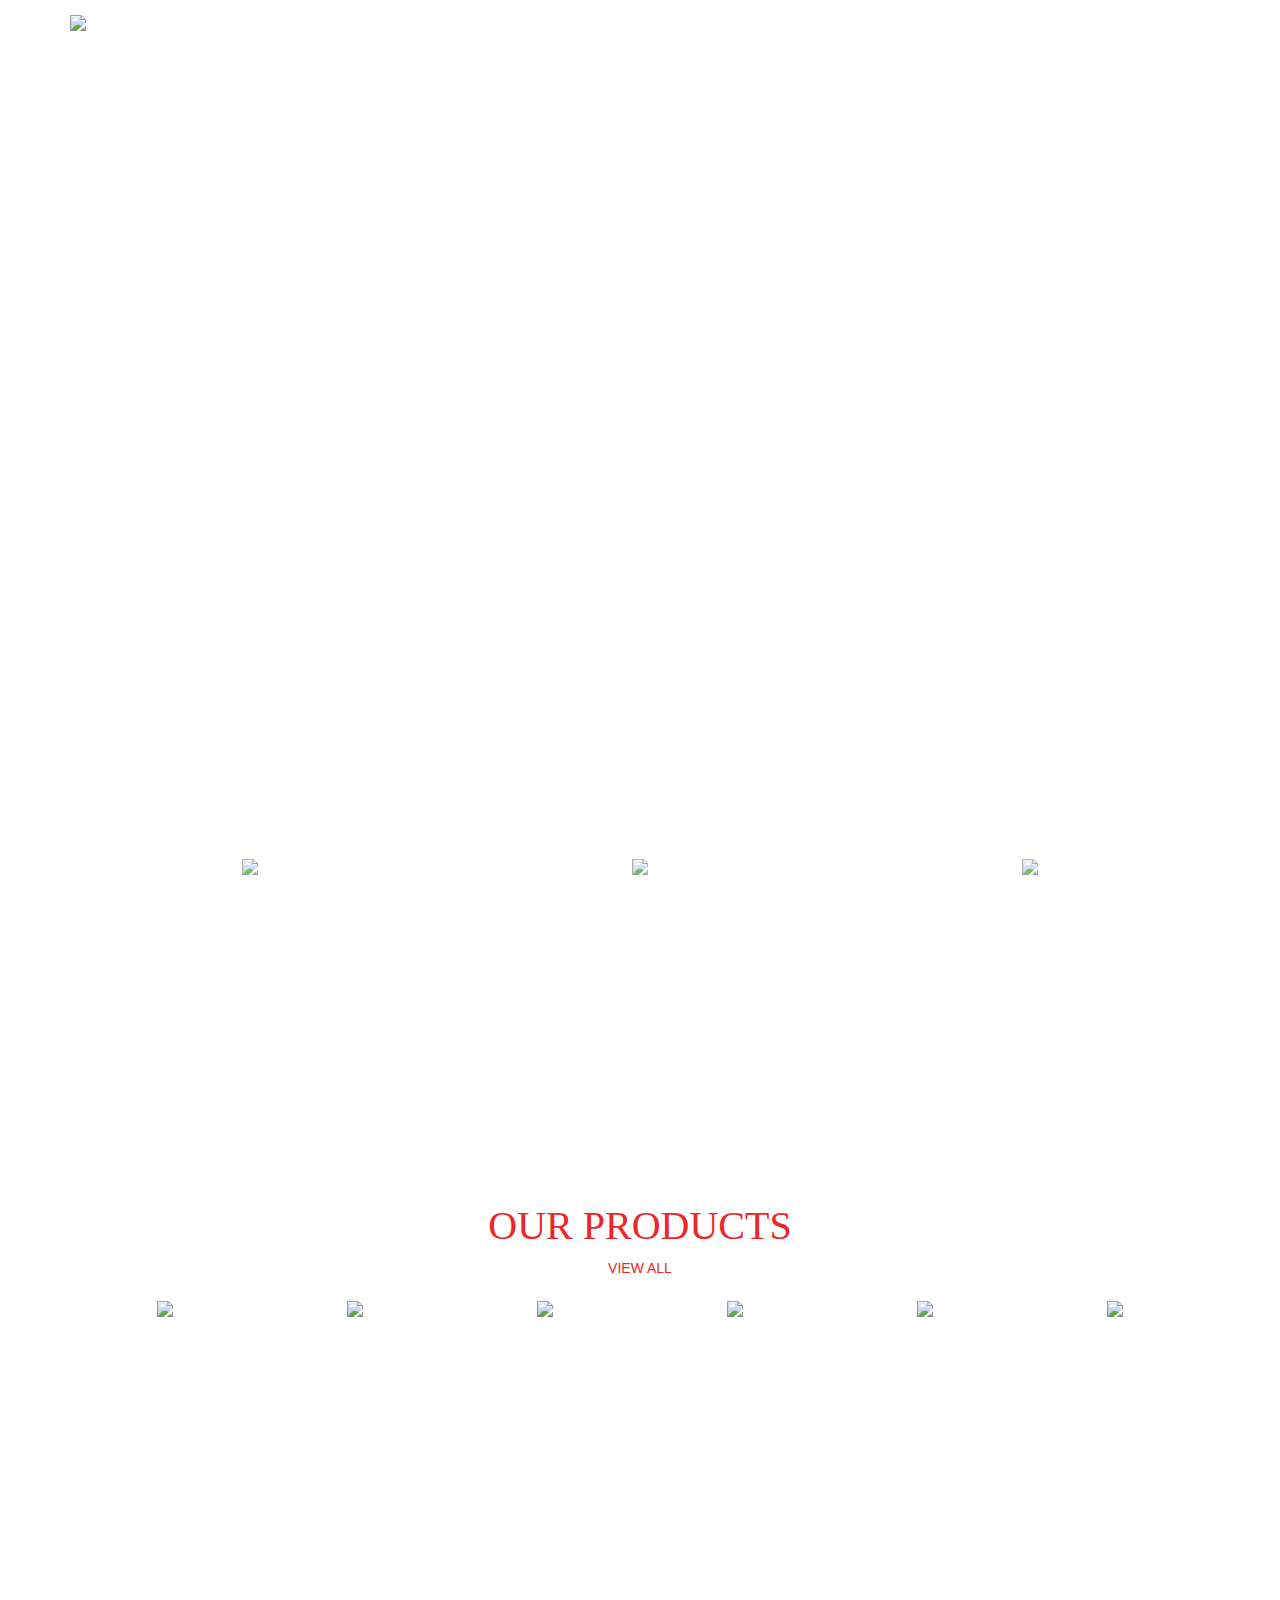
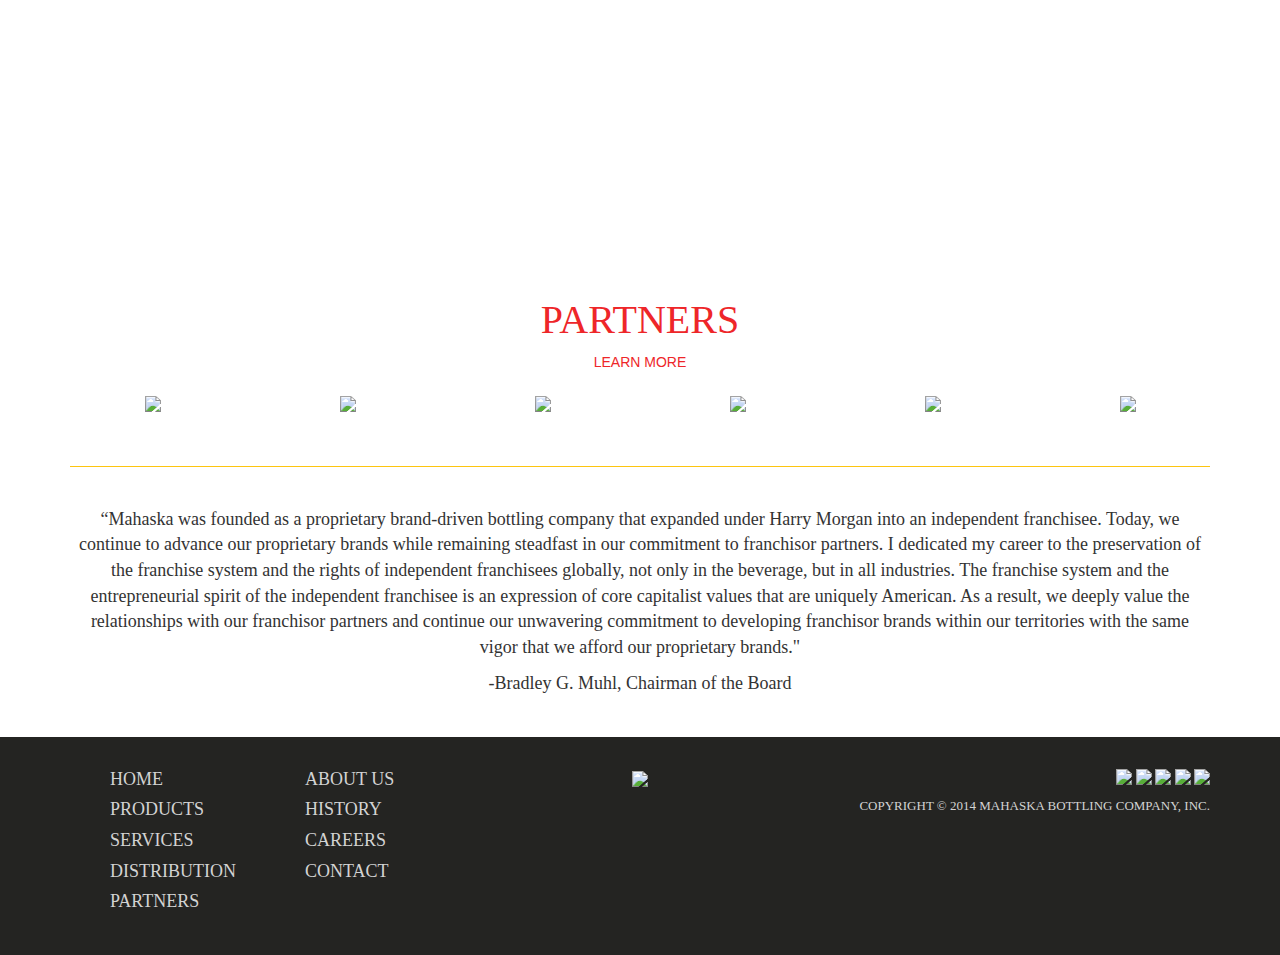
==== public/index.html @ ccffea90 "MahaskaShowOff" ====
<!doctype html>
<!--[if lt IE 7]>      <html class="no-js lt-ie9 lt-ie8 lt-ie7"> <![endif]-->
<!--[if IE 7]>         <html class="no-js lt-ie9 lt-ie8"> <![endif]-->
<!--[if IE 8]>         <html class="no-js lt-ie9"> <![endif]-->
<!--[if gt IE 8]><!--> <html class="no-js"> <!--<![endif]-->
  <head>
    <meta charset="utf-8">
    <title></title>
    <meta name="description" content="">
    <meta name="viewport" content="width=device-width">
    <!-- Place favicon.ico and apple-touch-icon.png in the root directory -->
    <!-- build:css styles/vendor.css -->
    <!-- bower:css -->
    <link rel="stylesheet" href="scripts/vendor/bootstrap.min.css" />
    <link rel="stylesheet" href="scripts/vendor/animate.min.css" />
    <!-- endbower -->
    <!-- endbuild -->
    <!-- build:css({.tmp,app}) styles/main.css -->
    <link rel="stylesheet" href="styles/css/style.css">
    <link rel="stylesheet" href="styles/ryan.css">
    <link rel="stylesheet" href="styles/css/blog.css">
    <link href="//maxcdn.bootstrapcdn.com/font-awesome/4.1.0/css/font-awesome.min.css" rel="stylesheet">
    <link rel="stylesheet" href="styles/css/abhi.css">
    <link rel="stylesheet" href="styles/css/owl.carousel.css">
    <link rel="stylesheet" href="styles/css/owl.theme.css">

    <!-- endbuild -->
  </head>
  <body ng-app="mahaskaRebrandApp">
    <!--[if lt IE 7]>
      <p class="browsehappy">You are using an <strong>outdated</strong> browser. Please <a href="http://browsehappy.com/">upgrade your browser</a> to improve your experience.</p>
    <![endif]-->

    <!-- Add your site or application content here -->

    <div ng-include="'views/navbar.html'"></div>

    <div ng-view=""></div>

    <div ng-include="'views/footer.html'"></div>


    <!--[if lt IE 9]>
    <script src="scripts/vendor/es5-shim.min.js"></script>
    <script src="scripts/vendor/json3.min.js"></script>
    <![endif]-->

    <!-- build:js scripts/vendor.js -->
    <!-- bower:js -->
    <script src="scripts/vendor/jquery.min.js"></script>
    <script src="scripts/vendor/angular.min.js"></script>
    <script src="scripts/vendor/bootstrap.min.js"></script>
    <script src="scripts/vendor/angular-route.min.js"></script>
    <script src="scripts/vendor/angular-scroll.min.js"></script>
    <script src="scripts/vendor/ui-bootstrap-tpls.min.js"></script>
    <script src="scripts/vendor/ng-infinite-scroll.min.js"></script>
    <script src="scripts/vendor/angular-sanitize.min.js"></script>
    <!-- endbower -->
    <!-- endbuild -->

        <!-- build:js({.tmp,app}) scripts/scripts.js -->
        <script src="scripts/vendor/owl.carousel.min.js"></script>

        <script src="scripts/app.js"></script>
        <script src="//www.parsecdn.com/js/parse-1.2.15.js"></script>
        <script src="scripts/services/officersSrvc.js"></script>
        <script src="scripts/services/parseConstant.js"></script>
        <script src="scripts/services/parseEmailConstant.js"></script>
        <script src="scripts/services/partnersService.js"></script>
        <script src="scripts/services/emailService.js"></script>
        <script src="scripts/services/galleryService.js"></script>
        <script src="scripts/services/albumService.js"></script>
        <script src="scripts/services/productsService.js"></script>
        <script src="scripts/services/parseService.js"></script>
        <script src="scripts/services/historyService.js"></script>
        <script src="scripts/controllers/main.js"></script>
        <script src="scripts/controllers/productCtrl.js"></script>
        <script src="scripts/controllers/serviceCtrl.js"></script>
        <script src="scripts/controllers/distributionCtrl.js"></script>
        <script src="scripts/controllers/aboutCtrl.js"></script>
        <script src="scripts/controllers/blogsCtrl.js"></script>
        <script src="scripts/controllers/archiveCtrl.js"></script>
        <script src="scripts/controllers/bioCtrl.js"></script>
        <script src="scripts/controllers/historyCtrl.js"></script>
        <script src="scripts/controllers/mediaCtrl.js"></script>
        <script src="scripts/controllers/galleryCtrl.js"></script>
        <script src="scripts/controllers/careersCtrl.js"></script>
        <script src="scripts/controllers/contactCtrl.js"></script>
        <script src="scripts/controllers/partnersCtrl.js"></script>
        <script src="scripts/directives/owlSlider.js"></script>
        <script src="scripts/directives/scroll.js"></script>
        <script src="scripts/directives/gallery.js"></script>
        <script src="scripts/directives/angular-follow.js"></script>
        <script src="scripts/filters/truncate.js"></script>
        <!-- endbuild -->

</body>
</html>
---- public/styles/css/style.css ----
/* FONTS
-------------------------------------------------- */
@font-face {
  font-family: 'brandon_grotesquebold';
  src: url('/fonts/brandon_bld.eot');
  src: url('/fonts/brandon_bld.eot?#iefix') format('embedded-opentype'), url('/fonts/brandon_bld.woff') format('woff'), url('/fonts/brandon_bld.ttf') format('truetype'), url('/fonts/brandon_bld.svg#brandon_grotesquebold') format('svg');
  font-weight: normal;
  font-style: normal;
}
@font-face {
  font-family: 'brandon_grotesque_regularRg';
  src: url('/fonts/brandon_reg.eot');
  src: url('/fonts/brandon_reg.eot?#iefix') format('embedded-opentype'), url('/fonts/brandon_reg.woff') format('woff'), url('/fonts/brandon_reg.ttf') format('truetype'), url('/fonts/brandon_reg.svg#brandon_grotesque_regularRg') format('svg');
  font-weight: normal;
  font-style: normal;
}
/* COLORS
-------------------------------------------------- */
/* GLOBAL SETTINGS
-------------------------------------------------- */
html {
  position: relative;
  min-height: 100%;
}
body {
  /* Margin bottom by footer height */
  background: url('/images/background.jpg');
}
#footer {
  width: 100%;
  background-color: #f5f5f5;
}
body > .container {
  padding: 60px 15px 0;
}
.container .text-muted {
  margin: 20px 0;
}
#footer > .container {
  padding-right: 15px;
  padding-left: 15px;
}
code {
  font-size: 80%;
}
section {
  padding: 30px 0px;
}
h1,
h2,
h3,
h4,
h5 {
  font-family: 'brandon_grotesquebold';
  color: #ee2629;
}
h1 {
  font-size: 40px;
}
h2 {
  font-size: 34px;
}
p {
  font-family: 'brandon_grotesque_regularRg';
  font-size: 18px;
}
ul {
  list-style-type: none;
  font-family: 'brandon_grotesque_regularRg';
}
a {
  color: #ee2629;
}
a:hover {
  text-decoration: none;
  color: #ee2629;
}
.img-thumbnail {
  background-color: transparent;
  border: none;
}
#partners-banner,
#service-banner,
#distribution-banner,
#about-banner,
#history-banner,
#media-banner,
#contact-banner {
  /*  height: auto!important;*/
  background-position: center!important;
}
/* NAVBAR
-------------------------------------------------- */
.navbar-default {
  background: #ee2629;
  border-bottom: none;
}
.navbar-default .navbar-nav {
  padding-top: 10px;
  padding-bottom: 10px;
}
.navbar-default .navbar-nav li a {
  color: #FFF;
  font-weight: bold;
}
.navbar-default .navbar-nav li a:hover {
  color: #FFF;
}
@media (max-width: 1200px) {
  .navbar-default .navbar-nav li a {
    padding: 10px 5px;
  }
}
.navbar-default .navbar-nav .active a {
  background-color: rgba(255, 255, 255, 0);
  color: #FFF;
}
.navbar-default .navbar-nav .active a:hover {
  background-color: rgba(255, 255, 255, 0);
  color: #FFF;
}
.navbar-default .navbar-nav a:hover {
  font-size: 18px;
}
@media (max-width: 992px) {
  .navbar-header {
    float: none;
  }
  .navbar-left,
  .navbar-right {
    float: none !important;
  }
  .navbar-toggle {
    display: block;
  }
  .navbar-collapse {
    border-top: 1px solid transparent;
    box-shadow: inset 0 1px 0 rgba(255, 255, 255, 0.1);
  }
  .navbar-fixed-top {
    top: 0;
    border-width: 0 0 1px;
  }
  .navbar-collapse.collapse {
    display: none!important;
  }
  .navbar-nav {
    float: none!important;
    margin-top: 7.5px;
  }
  .navbar-nav > li {
    float: none;
  }
  .navbar-nav > li > a {
    padding-top: 10px;
    padding-bottom: 10px;
  }
  .collapse.in {
    display: block !important;
  }
}
.navbar-toggle {
  margin-top: 15px;
}
.navbar-default .navbar-nav li {
  font-family: brandon_grotesque_regularRg !important;
}
.navbar-default {
  background: none;
}
/* HOME PAGE
-------------------------------------------------- */
#hero {
  background: url('/images/home/hero.jpg') no-repeat center center;
  height: 825px;
  position: relative;
  background-size: cover;
}
#blurb {
  background: url('/images/home/parallax.jpg');
  background-attachment: fixed;
  background-repeat: no-repeat;
  background-size: cover;
}
#blurb p {
  font-size: 22px;
  color: #FFF !important;
}
#map {
  background: url('/images/home/map.jpg') no-repeat center center;
  background-size: cover;
  height: 500px;
  color: #FFF;
}
@media (max-width: 767px) {
  #map {
    background: url('/images/home/chalk.jpg') no-repeat center center;
    height: auto;
  }
}
#map h2 {
  color: #FFF;
}
#serve {
  margin-top: 80px;
}
@media (max-width: 992px) {
  #serve {
    margin-top: 10px;
  }
}
hr {
  margin-top: 20px;
  margin-bottom: 20px;
  border: 0;
  border-top: 1px solid #fdc510;
}
#calls img {
  opacity: 0.8;
}
#calls img:hover {
  opacity: 1.0;
}
#mobile-hero {
  background-image: url(../images/home/heromobile.jpg);
  background-repeat: no-repeat;
  background-position: center;
  background-size: cover;
  height: 380px;
}
@media (max-width: 767px) {
  .mobile-spacing {
    padding-bottom: 10px;
  }
}
#blurb {
  height: auto!important;
}
/* PRODUCTS PAGE
-------------------------------------------------- */
#product-parallax {
  background: url('/images/products/cheers.jpg');
  background-attachment: fixed;
  background-repeat: no-repeat;
  height: 300px;
}
#product-parallax p {
  font-size: 22px;
  color: #FFF;
}
#product-list {
  padding-top: 90px;
}
.beverages {
  background: url('/images/products/beverages.jpg') no-repeat center center;
  height: 444px;
  position: relative;
}
.beverages h1 {
  position: absolute;
  top: 40%;
  left: 15%;
  color: #FFF;
  font-size: 70px;
}
@media (max-width: 1200px) {
  .beverages h1 {
    left: 5%;
  }
}
@media (max-width: 992px) {
  .beverages h1 {
    font-size: 50px;
  }
}
@media (max-width: 992px) {
  .beverages {
    margin-bottom: 10px;
  }
}
.snacks {
  background: url('/images/products/snacks.jpg') no-repeat center center;
  height: 444px;
  position: relative;
}
.snacks h1 {
  position: absolute;
  top: 40%;
  left: 25%;
  color: #FFF;
  font-size: 70px;
}
@media (max-width: 1200px) {
  .snacks h1 {
    left: 5%;
  }
}
@media (max-width: 992px) {
  .snacks h1 {
    font-size: 50px;
  }
}
.product-tabs {
  background-color: #d7d7d7;
}
.product-tabs li {
  display: inline-block !important;
  padding: 15px 0px;
  cursor: pointer;
}
.product-tabs li p {
  color: #333333;
}
.product-tabs li p:hover {
  color: #ee2629!important;
}
.product-tabs .curr {
  background-image: url('/images/background.jpg');
}
.product-tabs .curr p {
  color: #ee2629!important;
  font-size: 22px;
}
.detail {
  font-size: 11px;
}
.detail-list {
  positon: absolute;
}
.info-border ul {
  padding-left: 0px;
}
.width150 {
  width: 150px;
}
/* SERVICES PAGE
-------------------------------------------------- */
#service-banner {
  background: url('/images/services/header.jpg');
  background-attachment: fixed;
  background-repeat: no-repeat;
  height: 400px;
  background-position-y: -500px;
  position: relative;
  background-size: cover;
}
/*@media (max-width: 1600px) and (min-width: 1200px) {
  #service-banner {
    background-position-y: -300px;
  }
}
@media (max-width: 1200px) and (min-width: 992px) {
  #service-banner {
    background-position-y: -100px;
  }
}
@media (max-width: 992px) {
  #service-banner {
    background-position-y: -75px;
  }
}
@media (max-width: 645px) {
  #service-banner {
    background-position-y: -20px;
    height: 300px;
  }
}
@media (max-width: 460px) {
  #service-banner {
    background-position-y: 0px;
  }
}*/
@media (max-width: 1400px) and (min-width: 767px) {
  #service-banner {
    background: url('/images/services/header-mid.jpg') no-repeat center center;
    background-size: cover;
  }
}
@media (max-width: 767px) {
  #service-banner {
    background: url('/images/services/header-mobile.jpg') no-repeat center center;
    background-size: cover;
  }
}
#service-banner h1 {
  position: absolute;
  color: #FFF;
  top: 40%;
  left: 40%;
  font-size: 70px;
}
@media (max-width: 580px) {
  #service-banner h1 {
    left: 25%;
  }
}
@media (max-width: 460px) {
  #service-banner h1 {
    left: 15%;
    font-size: 50px;
  }
}
#subnav {
  background: #FFF;
}
#subnav .navwrap .navlist {
  overflow: hidden;
}
#subnav .navwrap .navlist ul {
  overflow: hidden;
  width: 1100px;
  margin: 0 auto;
}
@media all and (max-width: 1100px) {
  #subnav .navwrap .navlist ul {
    width: 100%;
    font-size: 12px;
    line-height: 12px;
    padding-left: 0px;
  }
}
#subnav .navwrap .navlist ul li {
  float: left;
  width: 13.5%;
}
@media all and (max-width: 750px) {
  #subnav .navwrap .navlist ul li {
    width: 25%;
    outline: 1px solid #E4EBED;
  }
}
@media all and (max-width: 500px) {
  #subnav .navwrap .navlist ul li {
    width: 50%;
  }
}
#subnav .navwrap .navlist ul li .wrap {
  height: 68px;
  position: relative;
}
#subnav .navwrap .navlist ul li a {
  display: block;
  text-align: center;
  padding: 40px 0;
  color: #808080;
}
#subnav .navwrap .navlist ul li a:hover {
  background: url('/images/background.jpg');
}
#subnav .navwrap .navlist ul li a img {
  width: 40px;
  margin: 0 0 10px;
}
@media all and (max-width: 900px) {
  #subnav .navwrap .navlist ul li a img {
    width: 30px;
  }
}
/* container that holds the navigation menu as it would look normally in the page */
.spacer {
  height: 138px;
  width: 100%;
  background: #E4EBED;
  display: none;
}
/* this is what it will look like when it is sticking to the top of the window.*/
.stickynavwrapper.sticky {
  position: fixed;
  top: 60px;
  z-index: 10;
  width: 100%;
  background: #fff;
  box-shadow: 0 3px 0px rgba(26, 26, 26, 0.05);
}
.stickynavwrapper.sticky p {
  display: none;
}
.stickynavwrapper.sticky a {
  padding: 25px 0 20px !important;
}
#services-content {
  padding-top: 0px;
  padding-bottom: 0px;
}
#services-content h1 {
  font-size: 50px;
}
@media (max-width: 1200px) {
  #services-content h1 {
    font-size: 40px;
  }
}
#services-content #bottling {
  position: relative;
}
@media (max-width: 768px) {
  #services-content #bottling {
    position: inherit;
  }
}
#services-content #bottling .text-block {
  position: absolute;
  top: 60px;
}
@media (max-width: 1200px) {
  #services-content #bottling .text-block {
    top: 10px;
  }
}
@media (max-width: 768px) {
  #services-content #bottling .text-block {
    position: inherit;
  }
}
#services-content #brand {
  background: #FFF;
  position: relative;
}
#services-content #brand .text-block {
  position: absolute;
  top: 60px;
}
@media (max-width: 1200px) {
  #services-content #brand .text-block {
    top: 0px;
    position: inherit;
  }
}
#services-content #distribution {
  position: relative;
}
#services-content #distribution .text-block {
  position: absolute;
  top: 60px;
}
@media (max-width: 992px) {
  #services-content #distribution .text-block {
    top: 0px;
    position: inherit;
  }
}
#services-content #logistics {
  background: #FFF;
  position: relative;
}
#services-content #logistics .text-block {
  position: absolute;
  top: 60px;
}
@media (max-width: 992px) {
  #services-content #logistics .text-block {
    top: 0px;
    position: inherit;
  }
}
#services-content #marketing {
  position: relative;
}
#services-content #marketing .text-block {
  position: absolute;
  top: 40px;
}
@media (max-width: 1200px) {
  #services-content #marketing .text-block {
    top: 0px;
    position: inherit;
  }
}
#services-content #media {
  background: #FFF;
  position: relative;
}
#services-content #media .text-block {
  position: absolute;
  top: 60px;
}
@media (max-width: 992px) {
  #services-content #media .text-block {
    top: 0px;
    position: inherit;
  }
}
#services-content #vending {
  position: relative;
}
#services-content #vending .text-block {
  position: absolute;
  top: 60px;
}
@media (max-width: 992px) {
  #services-content #vending .text-block {
    top: 0px;
    position: inherit;
  }
}
#services-partners {
  background: #FFF;
}
.mobile-scroll {
  padding: 30px;
}
/* DISTRIBUTION PAGE
-------------------------------------------------- */
#distribution-banner {
  background: url('/images/distribution/header.jpg');
  background-attachment: fixed;
  background-repeat: no-repeat;
  height: 400px;
  background-position-y: -500px;
  position: relative;
  background-size: cover;
}
@media (max-width: 1600px) and (min-width: 1200px) {
  #distribution-banner {
    background-position-y: -300px;
  }
}
@media (max-width: 1200px) and (min-width: 992px) {
  #distribution-banner {
    background-position-y: -100px;
  }
}
@media (max-width: 992px) {
  #distribution-banner {
    background-position-y: -75px;
  }
}
@media (max-width: 645px) {
  #distribution-banner {
    background-position-y: -20px;
    height: 300px;
  }
}
@media (max-width: 460px) {
  #distribution-banner {
    background-position-y: 0px;
  }
}
#distribution-banner h1 {
  position: absolute;
  color: #FFF;
  top: 40%;
  left: 35%;
  font-size: 70px;
}
@media (max-width: 992px) {
  #distribution-banner h1 {
    left: 25%;
  }
}
@media (max-width: 580px) {
  #distribution-banner h1 {
    left: 25%;
  }
}
@media (max-width: 460px) {
  #distribution-banner h1 {
    left: 0%;
    font-size: 50px;
  }
}
#distribution-map {
  background: url('/images/distribution/map.jpg') no-repeat center center;
  height: 660px;
  background-size: cover;
}
#distribution-map h2 {
  color: #FFF;
}
#distribution-map ul {
  padding: 0px;
  color: #FFF;
  font-family: 'brandon_grotesque_regularRg';
  font-size: 22px;
}
#distribution-parallax {
  background: url('/images/distribution/parallax.jpg');
  background-attachment: fixed;
  background-repeat: no-repeat;
  height: 250px;
}
@media (max-width: 768px) {
  #distribution-parallax {
    height: 400px;
  }
}
#distribution-parallax p {
  color: #FFF;
}
#distribution-contact h2 {
  text-transform: uppercase;
  font-size: 22px;
  margin: 20px 0px;
}
#distribution-map {
  height: auto!important;
}
#distribution-map-mobile {
  width: 100%;
  height: 100%;
  padding: 0px!important;
}
#distribution-map-mobile .img-responsive {
  width: 100%!important;
}
#distribution-parallax {
  height: auto!important;
}
#distribution-parallax p {
  font-size: 22px;
  margin: 20px 0px;
}
#distribution-contact a {
  color: black;
  text-decoration: underline;
}
#distribution-contact a:hover {
  color: #ee2629;
  text-decoration: none;
}
/* PARTNERS PAGE
-------------------------------------------------- */
#partners-banner {
  background-image: url(http://i1370.photobucket.com/albums/ag251/anthroisphoto/mahaskaprod/partners_header_zps3a5c294b.jpg~original);
  background-attachment: fixed;
  background-repeat: no-repeat;
  position: relative;
  background-size: cover;
  color: white;
}
#partners-banner h1 {
  margin: 100px 0 60px 0;
  position: relative;
  color: white;
  left: 0!important;
  font-size: 70px;
}
#partners-banner h1 {
  margin: 60px 0 20px 0;
  position: relative;
  left: 0!important;
}
.partner-tabs {
  background-color: #d7d7d7;
}
.partner-tabs li {
  display: inline-block;
  padding: 15px 10px;
  cursor: pointer;
}
.partner-tabs li h4 {
  color: #333333;
}
.partner-tabs li h4:hover {
  color: #ee2629!important;
}
.partner-tabs .curr {
  background-image: url('/images/background.jpg');
}
.partner-tabs .curr h4 {
  color: #ee2629!important;
}
@media (max-width: 772px) {
  .partner-tabs li {
    width: 40%;
  }
}
/* ABOUT PAGE
-------------------------------------------------- */
#about-banner {
  background: url('/images/about/header.jpg');
  background-attachment: fixed;
  background-repeat: no-repeat;
  height: 400px;
  background-position-y: -500px;
  position: relative;
  background-size: cover;
}
@media (max-width: 1600px) and (min-width: 1200px) {
  #about-banner {
    background-position-y: -300px;
  }
}
@media (max-width: 1200px) and (min-width: 992px) {
  #about-banner {
    background-position-y: -100px;
  }
}
@media (max-width: 992px) {
  #about-banner {
    background-position-y: -75px;
    height: auto;
  }
}
@media (max-width: 645px) {
  #about-banner {
    background-position-y: -20px;
    height: auto;
  }
}
@media (max-width: 460px) {
  #about-banner {
    background-position-y: 0px;
  }
}
#about-banner h1 {
  color: #FFF;
  font-size: 70px;
}
#about-banner p {
  color: #FFF;
}
#profile h3 {
  color: #00b3bd;
}
#locations {
  background: #FFF;
}
#locations ul {
  list-style: none;
  padding-left: 0;
}
#locations ul li {
  font-family: 'brandon_grotesque_regularRg';
}
.spec-bio {
  margin-bottom: 40px;
}
#profile-social ul {
  padding-left: 0px;
}
#about-banner h1 {
  margin: 60px 0 20px 0;
  position: relative;
  left: 0!important;
}
.social li {
  display: inline-block;
}
.social1 li {
  display: inline-block;
}
.social1 {
  padding-left: 5px;
  float: right;
}
@media (max-width: 767px) {
  .social1 {
    float: none!important;
    text-align: center!important;
    display: inline-block;
    padding-left: 0px;
  }
}
.btn-about {
  margin-bottom: 5px;
  font-family: 'brandon_grotesque_regularRg';
  background-color: rgba(0, 179, 189, 0.8);
  border-color: rgba(0, 179, 189, 0.8);
}
.btn-about:hover {
  background-color: rgba(0, 179, 189, 0.5);
  border-color: #00b3bb;
}
/* BIO PAGE
-------------------------------------------------- */
#profile-page {
  margin-top: 70px;
}
/* HISTORY PAGE
-------------------------------------------------- */
#history-banner {
  background: url('/images/history/header.jpg');
  background-attachment: fixed;
  background-repeat: no-repeat;
  height: 400px;
  background-position-y: -500px;
  position: relative;
  background-size: cover;
}
@media (max-width: 1600px) and (min-width: 1200px) {
  #history-banner {
    background-position-y: -300px;
  }
}
@media (max-width: 1200px) and (min-width: 992px) {
  #history-banner {
    background-position-y: -100px;
  }
}
@media (max-width: 992px) {
  #history-banner {
    background-position-y: -75px;
  }
}
@media (max-width: 645px) {
  #history-banner {
    background-position-y: -20px;
    height: 300px;
  }
}
@media (max-width: 460px) {
  #history-banner {
    background-position-y: 0px;
  }
}
#history-banner h1 {
  position: absolute;
  color: #FFF;
  top: 40%;
  left: 40%;
  font-size: 70px;
}
@media (max-width: 992px) {
  #history-banner h1 {
    left: 25%;
  }
}
@media (max-width: 580px) {
  #history-banner h1 {
    left: 25%;
  }
}
@media (max-width: 460px) {
  #history-banner h1 {
    left: 0%;
    font-size: 50px;
  }
}
#history-content {
  background: url('/images/history/background.jpg');
}
#history-content .first {
  position: relative;
}
#history-content .first .image {
  position: absolute;
  top: 20px;
}
@media (max-width: 992px) {
  #history-content .first .image {
    position: static;
  }
}
@media (max-width: 992px) {
  #history-content .first {
    position: static;
    padding-bottom: 20px;
    border-bottom: 1px solid #ee2629;
  }
}
#history-content .first p {
  background: url('/images/history/1889.png') no-repeat center;
  background-size: contain;
}
#history-content .second {
  padding-top: 20px;
  position: relative;
}
#history-content .second .image {
  position: absolute;
  top: 60px;
}
@media (max-width: 992px) {
  #history-content .second .image {
    position: static;
  }
}
@media (max-width: 992px) {
  #history-content .second {
    position: static;
    padding-bottom: 20px;
    border-bottom: 1px solid #ee2629;
  }
}
#history-content .second p {
  background: url('/images/history/1916.png') no-repeat center;
  background-size: contain;
}
#history-content .third {
  padding-top: 20px;
  position: relative;
}
#history-content .third .image {
  position: absolute;
  top: 30px;
}
@media (max-width: 992px) {
  #history-content .third .image {
    position: static;
  }
}
@media (max-width: 992px) {
  #history-content .third {
    position: static;
    padding-bottom: 20px;
    border-bottom: 1px solid #ee2629;
  }
}
#history-content .third p {
  background: url('/images/history/1922.png') no-repeat center;
  background-size: contain;
}
#history-content .fourth {
  padding-top: 20px;
  posiiton: relative;
}
#history-content .fourth .image {
  position: absolute;
  top: 30px;
}
@media (max-width: 992px) {
  #history-content .fourth .image {
    position: static;
  }
}
@media (max-width: 992px) {
  #history-content .fourth {
    position: static;
    padding-bottom: 20px;
    border-bottom: 1px solid #ee2629;
  }
}
#history-content .fourth p {
  background: url('/images/history/1947.png') no-repeat center;
  background-size: contain;
}
#history-content .fifth {
  padding-top: 20px;
  position: relative;
}
#history-content .fifth .image {
  position: absolute;
  top: 60px;
}
@media (max-width: 992px) {
  #history-content .fifth .image {
    position: static;
  }
}
@media (max-width: 992px) {
  #history-content .fifth {
    position: static;
    padding-bottom: 20px;
    border-bottom: 1px solid #ee2629;
  }
}
#history-content .fifth p {
  background: url('/images/history/1961.png') no-repeat center;
  background-size: contain;
}
#history-content .sixth {
  padding-top: 20px;
  position: relative;
}
@media (max-width: 768px) {
  #history-content .sixth {
    margin-top: 20px;
  }
}
#history-content .sixth .image {
  position: absolute;
  top: 20px;
}
@media (max-width: 992px) {
  #history-content .sixth .image {
    position: static;
  }
}
@media (max-width: 992px) {
  #history-content .sixth {
    position: static;
    padding-bottom: 20px;
    border-bottom: 1px solid #ee2629;
  }
}
#history-content .sixth p {
  background: url('/images/history/1975.png') no-repeat center;
  background-size: contain;
}
#history-content .seventh {
  padding-top: 20px;
  position: relative;
}
#history-content .seventh .image {
  position: absolute;
  top: 30px;
}
@media (max-width: 992px) {
  #history-content .seventh .image {
    position: static;
  }
}
@media (max-width: 992px) {
  #history-content .seventh {
    position: static;
    padding-bottom: 20px;
    border-bottom: 1px solid #ee2629;
  }
}
#history-content .seventh p {
  background: url('/images/history/1988.png') no-repeat center;
  background-size: contain;
}
#history-content .eigth {
  padding-top: 20px;
  position: relative;
}
#history-content .eigth .image {
  position: absolute;
  top: 80px;
}
@media (max-width: 992px) {
  #history-content .eigth .image {
    position: static;
  }
}
@media (max-width: 992px) {
  #history-content .eigth {
    position: static;
    padding-bottom: 20px;
    border-bottom: 1px solid #ee2629;
  }
}
#history-content .eigth p {
  background: url('/images/history/1993.png') no-repeat center;
  background-size: contain;
}
#history-content .ninth {
  padding-top: 20px;
  position: relative;
}
@media (max-width: 768px) {
  #history-content .ninth {
    margin-top: 40px;
  }
}
#history-content .ninth .image {
  position: absolute;
  top: 20px;
}
@media (max-width: 992px) {
  #history-content .ninth .image {
    position: static;
  }
}
@media (max-width: 992px) {
  #history-content .ninth {
    position: static;
    padding-bottom: 20px;
    border-bottom: 1px solid #ee2629;
  }
}
#history-content .ninth p {
  background: url('/images/history/2013.png') no-repeat center;
  background-size: contain;
}
#history-content .now {
  padding-top: 20px;
  position: relative;
}
#history-content .now .image {
  position: absolute;
  top: 10px;
}
@media (max-width: 992px) {
  #history-content .now .image {
    position: static;
  }
}
@media (max-width: 992px) {
  #history-content .now {
    position: static;
    padding-bottom: 20px;
    border-bottom: 1px solid #ee2629;
  }
}
#history-content .now p {
  background: url('/images/history/now.png') no-repeat center;
  background-size: contain;
}
#hist-blurb p {
  font-size: 28px;
}
#bottom-blurb h3 {
  font-size: 28px;
}
.black {
  color: #242422;
}
.year1889 {
  background: url('/images/history/1889.png');
}
.year1916 {
  background: url('/images/history/1916.png');
}
.year1922 {
  background: url('/images/history/1922.png');
}
.year1947 {
  background: url('/images/history/1947.png');
}
.year1961 {
  background: url('/images/history/1961.png');
}
.year1975 {
  background: url('/images/history/1975.png');
}
.year1988 {
  background: url('/images/history/1988.png');
}
.year1993 {
  background: url('/images/history/1993.png');
}
.year2013 {
  background: url('/images/history/2013.png');
}
.today {
  background: url('/images/history/now.png');
}
.dateBkg {
  background-repeat: no-repeat;
}
@media (max-width: 992px) {
  .dateBkg {
    background-image: none!important;
  }
  .dateBkg p {
    padding: 0 0 20px 0!important;
  }
}
.dateBkg img {
  margin: auto;
  position: absolute;
  width: 95%;
  top: 0;
  left: 0;
  bottom: 0;
  right: 0;
}
.dateBkg p {
  padding: 30px 0 30px 0;
}
.timeline-space {
  margin: auto;
  position: absolute;
  width: 95%;
  top: 0;
  left: 0;
  bottom: 0;
  right: 0;
}
.how-high {
  padding: 30px 0 30px 0;
  visibility: hidden !important;
}
.this-high p {
  visibility: hidden !important;
}
.icon-arrow {
  margin: auto;
  position: absolute;
  top: 0;
  left: 0;
  bottom: 0;
  right: 0;
}
/* MEDIA PAGE
-------------------------------------------------- */
#media-banner {
  background: url('/images/media/header.jpg');
  background-attachment: fixed;
  background-repeat: no-repeat;
  height: 400px;
  background-position-y: -500px;
  position: relative;
  background-size: cover;
}
@media (max-width: 1600px) and (min-width: 1200px) {
  #media-banner {
    background-position-y: -300px;
  }
}
@media (max-width: 1200px) and (min-width: 992px) {
  #media-banner {
    background-position-y: -100px;
  }
}
@media (max-width: 992px) {
  #media-banner {
    background-position-y: -75px;
  }
}
@media (max-width: 645px) {
  #media-banner {
    background-position-y: -20px;
    height: 300px;
  }
}
@media (max-width: 460px) {
  #media-banner {
    background-position-y: 0px;
  }
}
#media-banner h1 {
  position: absolute;
  color: #FFF;
  top: 40%;
  left: 40%;
  font-size: 70px;
}
@media (max-width: 992px) {
  #media-banner h1 {
    left: 25%;
  }
}
@media (max-width: 580px) {
  #media-banner h1 {
    left: 25%;
  }
}
@media (max-width: 460px) {
  #media-banner h1 {
    left: 0%;
    font-size: 50px;
  }
}
#media-gallery img {
  opacity: 0.8;
}
#media-gallery img:hover {
  opacity: 1.0;
}

#photos {
   /* Prevent vertical gaps */
   line-height: 0;

   -webkit-column-count: 5;
   -webkit-column-gap:   0px;
   -moz-column-count:    5;
   -moz-column-gap:      0px;
   column-count:         5;
   column-gap:           0px;

}
#photos img {
  /* Just in case there are inline attributes */
  width: 100% !important;
  height: auto !important;
}
@media (max-width: 1200px) {
  #photos {
  -moz-column-count:    4;
  -webkit-column-count: 4;
  column-count:         4;
  }
}
@media (max-width: 1000px) {
  #photos {
  -moz-column-count:    3;
  -webkit-column-count: 3;
  column-count:         3;
  }
}
@media (max-width: 800px) {
  #photos {
  -moz-column-count:    2;
  -webkit-column-count: 2;
  column-count:         2;
  }
}
@media (max-width: 400px) {
  #photos {
  -moz-column-count:    1;
  -webkit-column-count: 1;
  column-count:         1;
  }
}
/* BEVERAGE PAGE
-------------------------------------------------- */
.bev-img {
  background: url('/images/products/beverages_header.jpg');
}
.snack-img {
  background: url(http://i1370.photobucket.com/albums/ag251/anthroisphoto/mahaskaprod/Snacks%20-%20other/3weIwMNDfn8eYxi1MfFUGhUxlOKo1UyH_OVY53eeNZ0_zps50a56cc2.jpg);
}
#bev-banner {
  background-attachment: fixed;
  background-repeat: no-repeat;
  position: relative;
  background-size: cover;
}
#bev-banner h1 {
  color: #FFF;
  margin: 180px 0 140px 0;
  font-size: 70px;
}
#bevnav {
  background-color: #d7d7d7;
  /*  padding-top:20px;
  padding-bottom:5px;*/
}
#bevnav ul {
  margin-bottom: 0px;
}
#bevnav p {
  /*  border-right: 2px solid #fff;*/
  margin: 0px;
  display: inline;
  padding-right: 10px;
  padding-left: 10px;
  color: #242422;
  font-size: 14px;
}
#bevnav ul li:last-child p {
  margin: 0px;
  display: inline;
  padding-right: 10px;
  padding-left: 10px;
  border: none;
}
#bevnav ul li {
  display: inline;
  font-size: 15px;
  color: #fff;
  padding-top: 20px;
  padding-bottom: 15px;
}
@media (max-width: 992px) and (min-width: 767px) {
  #bevnav ul li {
    width: 30%;
  }
}
@media (max-width: 767px) {
  #bevnav ul li {
    width: 40%;
  }
}
.info-border {
  border: 4px solid red;
  padding: 8px;
  font-size: 10px;
  height: 229px !important;
}
/* CAREERS PAGE
-------------------------------------------------- */
.file-input-wrapper {
  overflow: hidden;
  position: relative;
}
.file-input-wrapper > input[type="file"] {
  top: 0;
  right: 0;
  opacity: 0;
  font-size: 200px;
  position: absolute;
}
#careers-banner {
  background: url('/images/careers/header.jpg');
  background-attachment: fixed;
  background-repeat: no-repeat;
  position: relative;
  background-size: cover;
}
#careers-banner h1 {
  color: #FFF;
  font-size: 70px;
}
#careers-banner p {
  color: #FFF;
}
.benefit {
  border: 4px solid #d1d3d4;
  padding: 25px;
}
.nav-area {
  margin-top: 20px;
}
#jobs #header h2:first-child {
  color: #000;
}
.joblist {
  padding: 30px 0px;
  border-bottom: 2px solid #00b3bd;
}
#careers-banner h1 {
  margin: 60px 0 20px 0;
  position: relative;
  left: 0!important;
}
#apply input[type=number]::-webkit-inner-spin-button,
#apply input[type=number]::-webkit-outer-spin-button {
  -webkit-appearance: none;
  margin: 0;
}
#apply label {
  display: block;
  font-family: 'brandon_grotesque_regularRg';
}
#apply select,
#apply select {
  font-family: 'brandon_grotesque_regularRg';
}
#apply input,
#apply select,
#apply textarea {
  background-color: #d3d3d3;
  border-radius: 5px;
  width: 90%;
  display: block;
  border: none;
}
#apply input,
#apply select {
  height: 40px;
}
#apply label span {
  color: #ee2629;
}
#apply .contact-btn {
  width: 30%;
  height: auto!important;
  font-size: 25px;
  padding-top: 10px;
  padding-bottom: 10px;
  background-color: #ffcc00;
  font-family: 'brandon_grotesque_regularRg';
  color: white;
}
.no-section {
  padding: 0 0 60px 0;
}
.benefit div {
  height: 80px;
}
@media (max-width: 767px) {
  .benefit-container {
    padding-bottom: 10px;
  }
  .benefit div {
    height: auto;
  }
}
textarea {
  resize: none;
}
/* CONTACT PAGE
-------------------------------------------------- */
#contact-banner {
  background: url('/images/contact/header.jpg');
  background-attachment: fixed;
  background-repeat: no-repeat;
  height: 400px;
  background-position-y: -500px;
  position: relative;
  background-size: cover;
}
@media (max-width: 1600px) and (min-width: 1200px) {
  #contact-banner {
    background-position-y: -300px;
  }
}
@media (max-width: 1200px) and (min-width: 992px) {
  #contact-banner {
    background-position-y: -100px;
  }
}
@media (max-width: 992px) {
  #contact-banner {
    background-position-y: -75px;
  }
}
@media (max-width: 645px) {
  #contact-banner {
    background-position-y: -20px;
    height: 300px;
  }
}
@media (max-width: 460px) {
  #contact-banner {
    background-position-y: 0px;
  }
}
#contact-banner h1 {
  position: absolute;
  color: #FFF;
  top: 40%;
  left: 35%;
  font-size: 70px;
}
@media (max-width: 992px) {
  #contact-banner h1 {
    left: 25%;
  }
}
@media (max-width: 580px) {
  #contact-banner h1 {
    left: 25%;
  }
}
@media (max-width: 460px) {
  #contact-banner h1 {
    left: 0%;
    font-size: 50px;
  }
}
.btn-upload {
  width: 30%;
  height: auto!important;
  font-size: 25px;
  padding-top: 10px;
  padding-bottom: 10px;
  background-color: #ee2629;
  font-family: 'brandon_grotesque_regularRg';
  color: white;
}
/* OTHER
-------------------------------------------------- */
.alert-phone {
  position: absolute;
  background-color: rgba(250, 250, 250, 0.9);
  margin-top: 10px;
}
.red {
  color: #ee2629;
}
.yelorange {
  border-top: 4px solid #ffcc00;
}
.bg-red {
  background-color: #ee2629 !important;
}
.opaque {
  background-color: rgba(255, 0, 0, 0) !important;
}
/* FOOTER
-------------------------------------------------- */
#footer {
  height: auto!important;
}
@media (min-width: 767px) {
  .footer-text {
    float: right!important;
  }
}
.footer-social {
  padding: 0px;
}
.footer-contact-btn {
  background-color: #3b4544;
  padding: 13px;
  border-radius: 100%;
}
.footer-contact-btn a {
  color: #242422;
  font-family: brandon_grotesque_regularRg !important;
}
.partner-display .center-img {
  max-width: 50%;
}
.center-img {
  display: inline!important;
  height: auto;
}
.partner-indiv {
  margin-bottom: 30px;
}
#footer {
  background-color: #242422;
  padding: 30px 0px;
  height: 190px;
}
#footer-spacing {
  margin-top: 190px;
}
@media (max-width: 400px) {
  #footer {
    height: auto;
  }
  #footer-spacing {
    margin-top: 370px;
  }
}
.footer-nav li {
  margin-bottom: 5px;
}
.footer-nav li a {
  color: #d3d3d3;
  font-size: 18px;
  font-family: brandon_grotesque_regularRg !important;
}
.footer-nav li a:hover {
  color: red;
  font-size: 20px;
}
.footer-text {
  font-size: 13px;
  color: #d3d3d3;
}
.footer-contact-button {
  background-color: #3b4544;
  padding: 10px;
  border-radius: 26px;
}
.footer-contact-button a {
  color: #d3d3d3;
  font-family: brandon_grotesque_regularRg !important;
}
.footer-contact-button a:hover {
  color: red;
}
ul.footer-social li {
  display: inline;
}
/* Mobile */
#mobile-hero {
  background-image: url(../images/home/heromobile.jpg);
  background-repeat: no-repeat;
  background-position: center;
  background-size: cover;
  height: 380px;
}
@media (max-width: 767px) {
  .mobile-spacing {
    padding-bottom: 10px;
  }
}
#blurb {
  height: auto!important;
}
.position-arrows-right {
  position: absolute;
  left: 50%;
}
.position-arrows-left {
  position: absolute;
  rigth: 50%;
}
---- public/styles/ryan.css ----
/* HOMEPAGE */
#mobile-hero {
  background-image: url(../images/home/heromobile.jpg);
  background-repeat: no-repeat;
  background-position: center;
  background-size: cover;
  height: 380px;
}

@media(max-width: 767px) {
  .mobile-spacing {padding-bottom: 10px;}
}

#blurb { height:auto!important; }
---- public/styles/css/blog.css ----
/*-----------------------------------------------------------------------------------*/
/*	BLOG
/*-----------------------------------------------------------------------------------*/
.grid-blog .post {
    margin-bottom: 30px
}
.grid-blog .post .date {
    display: inline
}
.grid-blog:before,
.grid-blog:after {
    display: table;
    content: "";
    line-height: 0;
}
.grid-blog:after {
    clear: both
}
.grid-blog .post {
    float: left;
    min-height: 1px;
    position: relative;
}
.grid-blog.col3 {
    margin-left: -20px;
    margin-bottom: -20px;
}
.grid-blog.col3 .post {
    width: 310px;
    margin-left: 20px;
    margin-bottom: 20px;
}
.grid-blog.col2 {
    margin-left: -20px;
    margin-bottom: -20px;
}
.grid-blog.col2 .post {
    width: 308px;
    margin-left: 20px;
    margin-bottom: 20px;
}
.grid-blog hr {
    clear: left;
    margin-left: 20px;
    display: none;
    padding-bottom: 20px;
    margin-bottom: 60px;
}
.grid-blog hr:nth-child(3n) {
    display: block
}
.content .grid-blog hr:nth-child(3n) {
    display: none
}
.content .grid-blog hr:nth-child(4n) {
    display: block
}
.classic-blog .meta {
    margin-bottom: 10px
}
.classic-blog h2.post-title {
    margin: 0
}
.classic-blog figure,
.classic-blog iframe {
    display: block;
    margin-bottom: 15px;
}
.classic-blog .owl-slider-wrapper {
    padding-bottom: 15px
}
.format-chat ul {
    list-style: none;
    padding: 0;
    margin: 0;
}
.format-chat ul li strong {
    text-transform: uppercase;
    color: #616161;
    margin-right: 3px;
}
.format-link .post-title a:after {
    display: inline-block;
    content: "→";
    padding-left: 10px;
}
.classic-blog .meta-wrapper {
    float: left;
    margin-right: 15px;
}
.classic-blog .content-wrapper {
    overflow: hidden
}
.classic-blog .date-wrapper {
    float: none;
    margin: 0;
    border-bottom: none;
}
.format-wrapper,
.like-wrapper {
    text-align: center;
    border: 1px solid #b1b1b1;
    width: 46px;
    font-size: 20px;
    padding: 4px 0 7px 0;
    line-height: 1;
    overflow: hidden;
}
.format-wrapper {
    font-size: 24px;
    padding: 10px 0;
    line-height: 0;
}
.like-wrapper {

}
.like-wrapper i {
    display: block;
    font-size: 15px;
}
/*-----------------------------------------------------------------------------------*/
/*  PAGINATION
/*-----------------------------------------------------------------------------------*/
.pagination {
    display: block
}
.pagination ul {
    -webkit-box-shadow: none;
    -moz-box-shadow: none;
    box-shadow: none;
    list-style: none;
    padding: 0;
    margin: 0;
    margin-top: 40px;
}
.pagination ul > li {
    display: inline-block;
    margin-right: 2px;
}
.pagination ul > li > a,
.pagination ul > li > span {
    float: none;
    border: none;
    border: 1px solid #b1b1b1;
    color: #939393;
    font-weight: 800;
    text-transform: uppercase;
    padding: 9px 15px;
}
.pagination ul > li > a:hover,
.pagination ul > li > a:focus,
.pagination ul > .active > a,
.pagination ul > .active > span {
    border: 1px solid #1abb9c;
    color: #1abb9c;
}
/*-----------------------------------------------------------------------------------*/
/*  SIDEBAR
/*-----------------------------------------------------------------------------------*/
.sidebar {
    padding-left: 25px !important
}
.sidebar.left-sidebar {
    padding: 15px !important;
    padding-top: 0 !important;
}
.sidebox {
    margin-top: 25px;
    display: block;
}
.sidebox h3 {
    font-size: 16px;
    margin-bottom: 15px;
}
.sidebox:first-child {
    margin: 0
}
.sidebox .post-list {
    padding: 0;
    margin: 0;
}
.sidebox .post-list:after {
    content: '';
    display: block;
    height: 0;
    clear: both;
    visibility: hidden;
}
.sidebox .post-list li {
    clear: both;
    margin-bottom: 15px;
    display: block;
    overflow: hidden;
}
.sidebox .post-list h6 {
    font-size: 14px;
    line-height: 25px;
    margin: 0;
    font-weight: normal;
    text-transform: none;
    letter-spacing: normal;
    font-weight: 500;
}

.sidebox a:hover{
    color: #737373;
}
.sidebox .post-list .icon-overlay {
    float: left;
    width: 70px;
    height: 70px;
}
.sidebox .post-list .meta {
    margin-left: 85px;
    overflow: hidden;
    margin-bottom: 0;
}
.sidebox .post-list .meta em {
    font-size: 12px;
    color: #9f9f9f;
    font-style: normal;
    font-weight: 500;
}
.sidebox .post-list .meta em:before {
    display: none
}
.sidebox.widget form {
    margin: 0
}
.sidebox.widget .searchform input {
    margin: 0
}
.widget .list {
    list-style: none;
    margin: 0;
}
/*-----------------------------------------------------------------------------------*/
/*  AUTHOR
/*-----------------------------------------------------------------------------------*/
.about-author .author-image {
    width: 120px;
    float: left;
    margin-right: 20px;
    display: block;
}
.about-author .author-details {
    overflow: hidden
}
.about-author .author-details .social {
    margin: 0;
    padding: 0;
    overflow: hidden;
}
/*-----------------------------------------------------------------------------------*/
/*  COMMENTS
/*-----------------------------------------------------------------------------------*/
#comments {
    margin: 0;
    position: relative;
}
#comments ol.commentlist {
    list-style: none;
    margin: 0;
    padding: 0;
}
#comments ol.commentlist li {
    padding: 30px 0 0 0;
    background: none;
    border-top: 1px solid #e1e1e1;
    margin-top: 20px;
}
#comments ol.commentlist li:first-child {
    border: none;
    margin: 0;
}
#comments .user {
    float: left;
    width: 70px;
    height: 70px;
    position: relative;
}
#comments .message {
    overflow: hidden
}
#comments .arrow-box {
    margin-left: 20px;
    position: relative;
}
#comments ul.children {
    margin: 0;
    overflow: inherit;
    padding: 0 0 0 55px;
    list-style: none;
}
#comments ol.commentlist ul.children li {
    padding-right: 0;
    border: none;
}
#comments .info h2 {
    font-size: 18px;
    margin: 0;
    display: inline;
    margin-right: 5px;
}
#comments .info {
    margin-bottom: 12px
}
#comments .info h2 a {
    color: #606060
}
#comments .info h2 a:hover {
    color: #1abb9c
}
#comments .info .meta {
    display: block;
    margin: 0;
}
#comments .info .meta .date {
    display: inline
}
#comments a.reply-link {
    display: inline;
    color: #9f9f9f;
}
#comments a.reply-link:hover {
    color: #1abb9c
}
.comment-form-wrapper p {
    padding-bottom: 20px
}
/*-----------------------------------------------------------------------------------*/
/*  OVERLAY
/*-----------------------------------------------------------------------------------*/
figure {
    display: block;
    overflow: hidden;
    position: relative;
}
.items li figure img {
    display: block;
    width: 100%;
}
figure li a,
figure li a img {
    display: block;
    position: relative;
}
figure img {
    display: block;
    max-width: 100%;
    -webkit-backface-visibility: hidden;
    -o-transition: all 0.3s ease-out;
    -ms-transition: all 0.3s ease-out;
    -moz-transition: all 0.3s ease-out;
    -webkit-transition: all 0.3s ease-out;
    transition: all 0.3s ease-out;
}
figure a:hover img {
    -o-transform: scale(1.1);
    -ms-transform: scale(1.1);
    -moz-transform: scale(1.1);
    -webkit-transform: scale(1.1);
    transform: scale(1.1);
}
figure a .text-overlay {
    opacity: 0;
    filter: progid:DXImageTransform.Microsoft.Alpha(Opacity=0);
    -MS-filter: "progid:DXImageTransform.Microsoft.Alpha(Opacity=0)";
    height: 100%;
    position: absolute;
    text-decoration: none;
    width: 100%;
    z-index: 100;
    padding: 20px;
    background: #222;
    background: rgba(53,53,53,0.93);
    -webkit-transition: all 0.4s;
    -moz-transition: all 0.4s;
    -o-transition: all 0.4s;
    transition: all 0.4s;
}
figure a:hover .text-overlay {
    opacity: 1;
    filter: progid:DXImageTransform.Microsoft.Alpha(Opacity=100);
    -MS-filter: "progid:DXImageTransform.Microsoft.Alpha(Opacity=100)";
}
figure a .text-overlay:before {
    content: "";
    display: block;
    position: absolute;
    z-index: -1;
    top: 10px;
    left: 10px;
    right: 10px;
    bottom: 10px;
    border: 1px solid rgba(255,255,255,0.2);
}
figure a .text-overlay .info {
    text-align: center;
    top: 50%;
    width: 100%;
    left: 0;
    position: absolute;
    margin-top: -11px;
    color: #d4d4d4;
    font-size: 14px;
    font-weight: 500;
    text-transform: uppercase;
}
.icon-overlay {
    display: block;
    overflow: hidden;
    position: relative;
}
.icon-overlay img {
    display: block;
    max-width: 100%;
    height: 85%;
    -webkit-backface-visibility: hidden;
    -o-transition: all 0.3s ease-out;
    -ms-transition: all 0.3s ease-out;
    -moz-transition: all 0.3s ease-out;
    -webkit-transition: all 0.3s ease-out;
    transition: all 0.3s ease-out;
}
.icon-overlay a:hover img {
    -o-transform: scale(1.2);
    -ms-transform: scale(1.2);
    -moz-transform: scale(1.2);
    -webkit-transform: scale(1.2);
    transform: scale(1.2);
}
.icon-overlay a .icn-more {
    opacity: 0;
    filter: progid:DXImageTransform.Microsoft.Alpha(Opacity=0);
    -MS-filter: "progid:DXImageTransform.Microsoft.Alpha(Opacity=0)";
    height: 100%;
    position: absolute;
    text-decoration: none;
    width: 100%;
    z-index: 100;
    background: #222;
    background: rgba(53,53,53,0.93);
    overflow: hidden;
    -webkit-transition: all 0.25s;
    -moz-transition: all 0.25s;
    -o-transition: all 0.25s;
    transition: all 0.25s;
}
.icon-overlay a:hover .icn-more {
    opacity: 1;
    filter: progid:DXImageTransform.Microsoft.Alpha(Opacity=100);
    -MS-filter: "progid:DXImageTransform.Microsoft.Alpha(Opacity=100)";
}
.icon-overlay a .icn-more:before {
    font-family: 'fontello';
    font-style: normal;
    font-weight: normal;
    speak: none;
    display: inline-block;
    text-decoration: inherit;
    position: absolute;
    text-align: center;
    content: '\f517';
    line-height: 1;
    color: #FFF;
    top: 50%;
    left: 50%;
    z-index: 2;
    font-size: 15px;
    top: 50%;
    margin: -8px 0 0 -6px;
    -webkit-transform: translateY(-20px);
    -moz-transform: translateY(-20px);
    -ms-transform: translateY(-20px);
    -o-transform: translateY(-20px);
    transform: translateY(-20px);
    -webkit-transition: -webkit-transform 0.25s ease-in-out;
    -moz-transition: -moz-transform 0.25s ease-in-out;
    -o-transition: -o-transform 0.25s ease-in-out;
    transition: transform 0.25s ease-in-out;
}
.icon-overlay a:hover .icn-more:before {
    -webkit-transform: translateY(0px);
    -moz-transform: translateY(0px);
    -ms-transform: translateY(0px);
    -o-transform: translateY(0px);
    transform: translateY(0px);
}
.icon-overlay a:hover .icn-more:before {
    top: 50%!important
}
/*-----------------------------------------------------------------------------------*/
/*  COLUMN SERVICES
/*-----------------------------------------------------------------------------------*/
.services-1 i {
    font-size: 60px;
    color: #acacac;
}
.services-1 .col-wrapper {
    border: 1px solid #e1e1e1;
    padding: 40px 20px 25px;
    position: relative;
    -webkit-transition: all 200ms ease-in;
    -o-transition: all 200ms ease-in;
    -moz-transition: all 200ms ease-in;
}
.services-1 .col-wrapper:before {
    content: "";
    display: block;
    position: absolute;
    z-index: 1;
    top: 3px;
    left: 3px;
    right: 3px;
    bottom: 3px;
    border: 1px solid #e1e1e1;
    -webkit-transition: all 200ms ease-in;
    -o-transition: all 200ms ease-in;
    -moz-transition: all 200ms ease-in;
}
.services-1 .col-wrapper:hover,
.services-1 .col-wrapper:hover:before {
    border-color: #1abb9c
}
/*-----------------------------------------------------------------------------------*/
/*  COLUMN SERVICES 2
/*-----------------------------------------------------------------------------------*/
.services-2 {
    text-align: left
}
.services-2 .icon {
    display: table
}
.services-2  .icon {
    float: left;
    margin-right: 15px;
}
.services-2 .text {
    overflow: hidden;
    height: 87px;
}
.services-2 .icon i.icn {
    color: #737373;
    line-height: 1;
    font-size: 35px;
    text-transform: uppercase;
    -webkit-transition: all 200ms ease-in;
    -o-transition: all 200ms ease-in;
    -moz-transition: all 200ms ease-in;
}
/*-----------------------------------------------------------------------------------*/
/*  COLUMN SERVICES 3
/*-----------------------------------------------------------------------------------*/
.services-3 .icon {
    display: table;
    margin: 0 auto 15px;
    position: relative;
}
.services-3 .icon i.icn {
    text-align: center;
    display: table-cell;
    vertical-align: middle;
    width: 90px;
    height: 90px;
    -webkit-border-radius: 50%;
    border-radius: 50%;
    color: #1abb9c;
    border: 2px solid #1abb9c;
    line-height: 0;
    font-size: 45px;
    text-transform: uppercase;
    -webkit-transition: all 200ms ease-in;
    -o-transition: all 200ms ease-in;
    -moz-transition: all 200ms ease-in;
}
.services-3 .col:hover i.icn {
    background-color: #1abb9c;
    color: #FFF;
}
.services-3 .icon:before {
    content: "";
    display: inline-block;
    border-bottom: 1px solid #777;
    width: 100%;
    height: 0px;
    position: absolute;
    top: 45px;
    left: -120%;
}
.services-3 .icon:after {
    content: "";
    display: inline-block;
    border-bottom: 1px solid #777;
    width: 100%;
    height: 0px;
    position: absolute;
    top: 45px;
    right: -120%;
}
.services-3 .col:first-child .icon:before,
.services-3 .col:last-child .icon:after {
    display: none
}
.date-wrapper {
    text-align: center;
    border: 1px solid #b1b1b1;
    width: 46px;
    padding: 4px 0 7px 0;
    line-height: 1;
    font-weight: 500;
    float: left;
    margin-right: 15px;
    overflow: hidden;
    margin-bottom: 5px;
}
.date-wrapper .day {
    font-size: 20px;
    margin-bottom: 1px;
}
.date-wrapper .month {
    font-size: 12px;
    text-transform: uppercase;
}
.blog-content {margin:10px 0;}
.widget .searchform input {
    width:100%;
    display: inline;
-webkit-font-smoothing: antialiased;
-webkit-text-size-adjust: 100%;
height: 40px;
padding: 0 10px;
margin-bottom: 15px;
font-size: 14px;
line-height: 25px;
color: #737373;
border: 1px solid #e1e1e1;
resize: none;
vertical-align: middle;
-webkit-box-shadow: none;
-moz-box-shadow: none;
box-shadow: none;
-webkit-border-radius: 0;
border-radius: 0;
-webkit-transition: all 200ms ease-in;
-o-transition: all 200ms ease-in;
-moz-transition: all 200ms ease-in;}
.searchform .btn {
position: absolute;
top: 0;
right: -5px;
height: 40px !important;
font-weight: 800 !important;
font-size: 12px !important;
padding: 0 15px !important;
background-color: #ee2629;
color:white;
}
#popular {
border: 1px solid #e8e8e8;
padding: 5px;
border-radius: 5px;
}
#popular li {
border-bottom: 1px solid #e8e8e8;
}
#popular .last {
border-bottom: 0px!important;
margin-bottom: 0px;
}
.widget-title { margin-top: 10px; margin-bottom: 15px; border-bottom: 1px solid #e8e8e8;}

accordion {cursor: pointer; overflow-y: scroll; height: 400px; position: absolute; width: 90%;}
.panel-heading {padding:4px 15px;}
.pad-left { padding-left: 8px; }
---- public/styles/css/abhi.css ----
/*.navbar-default{
  background: none;
}*/
/*.opaque{
  background-color: rgba(255,0,0,0.0) !important;
}*/
/*.navbar-default .navbar-nav li{
  font-family: brandon_grotesque_regularRg !important;
}*/
/*.bg-red{
  background-color:#ee2629 !important;
}*/



/*#footer{
  background-color: #242422;
  padding: 30px 0px;
  height: 190px;
}
#footer-spacing{
  margin-top:190px;
}
@media(max-width:400px){
  #footer{
    height: auto;
  }
  #footer-spacing{
    margin-top:370px;
  }
}
.footer-nav li {
  margin-bottom: 5px;
}
.footer-nav li a{
  color:#d3d3d3;
  font-size: 18px;
  font-family: brandon_grotesque_regularRg !important;
}
.footer-nav li a:hover{
  color:red;
  font-size:20px;
}
.footer-text{
  font-size: 13px;
  color: #d3d3d3;
}
.footer-contact-button{
  background-color: #3b4544;
  padding: 10px;
  border-radius: 26px;

}
.footer-contact-button a{
  color:#d3d3d3;
  font-family: brandon_grotesque_regularRg !important;
}
.footer-contact-button a:hover{
  color:red;
}
ul.footer-social li{
  display: inline;
}*/
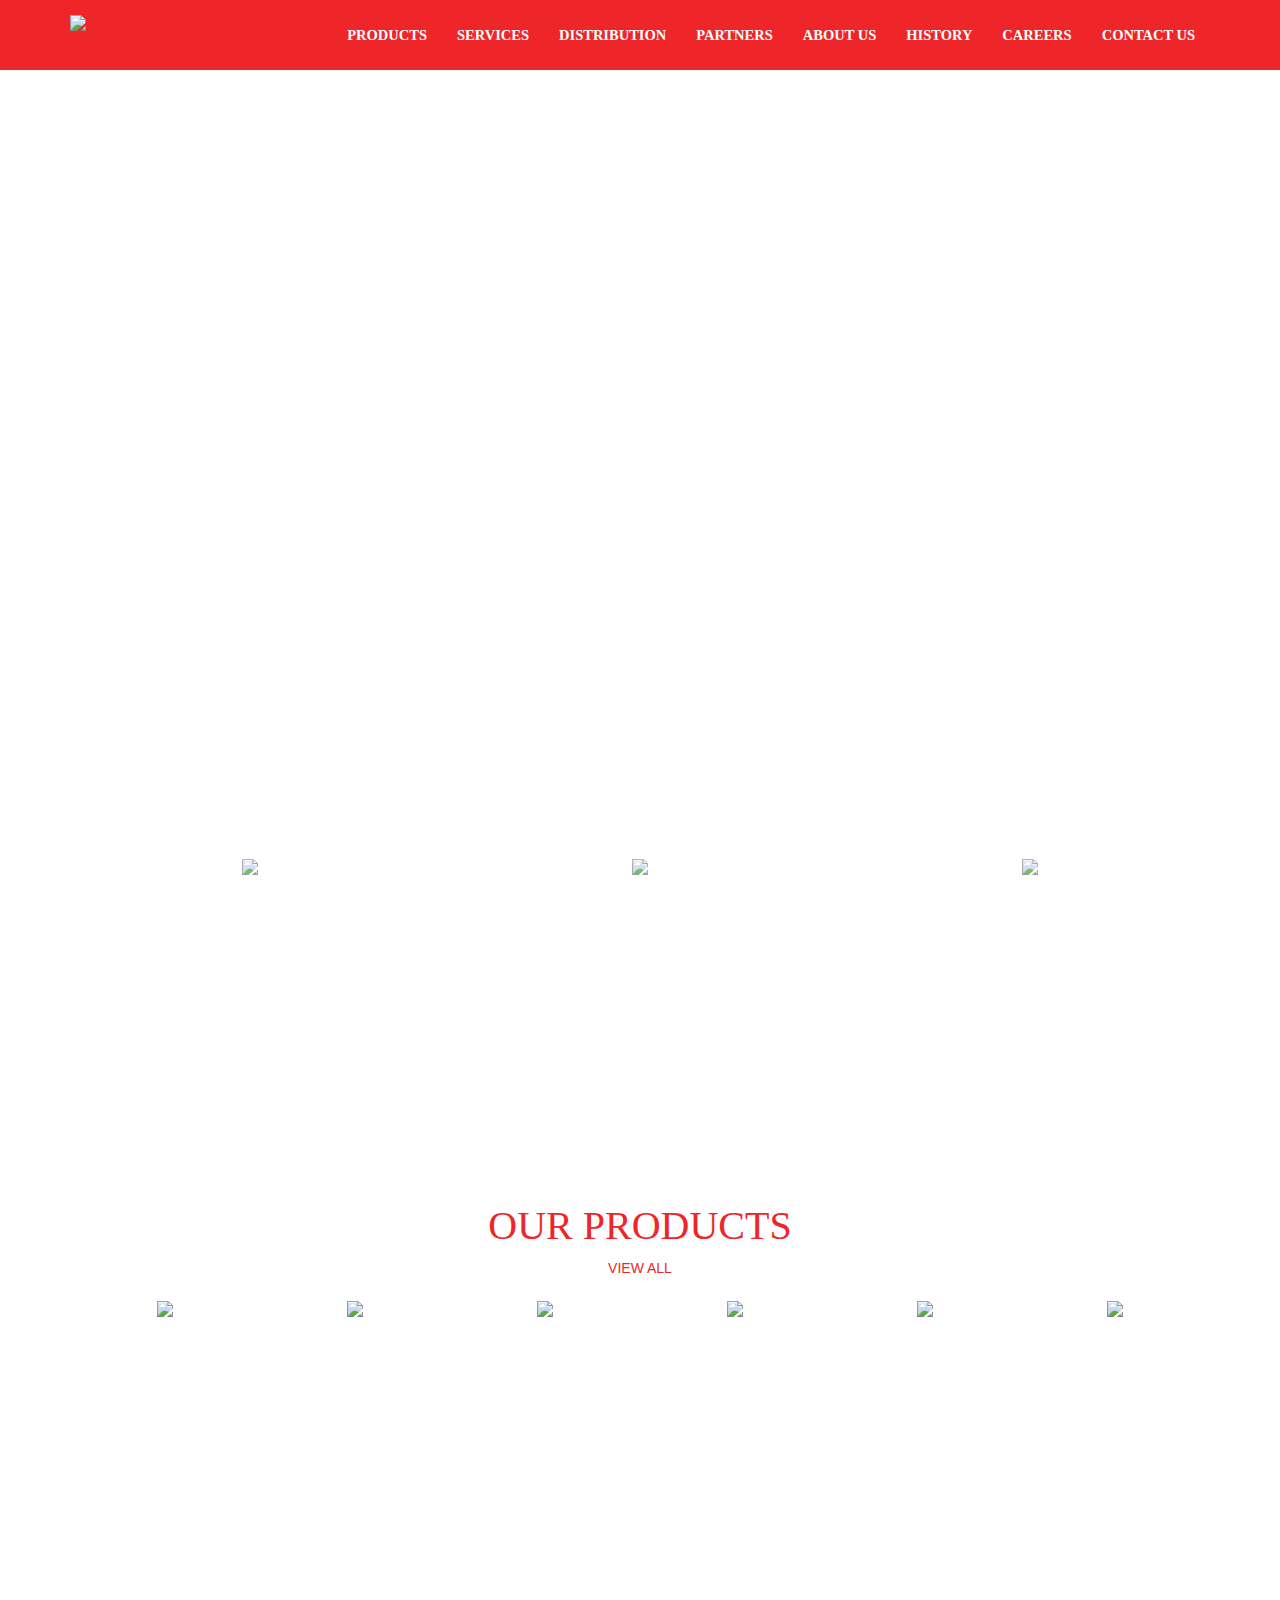
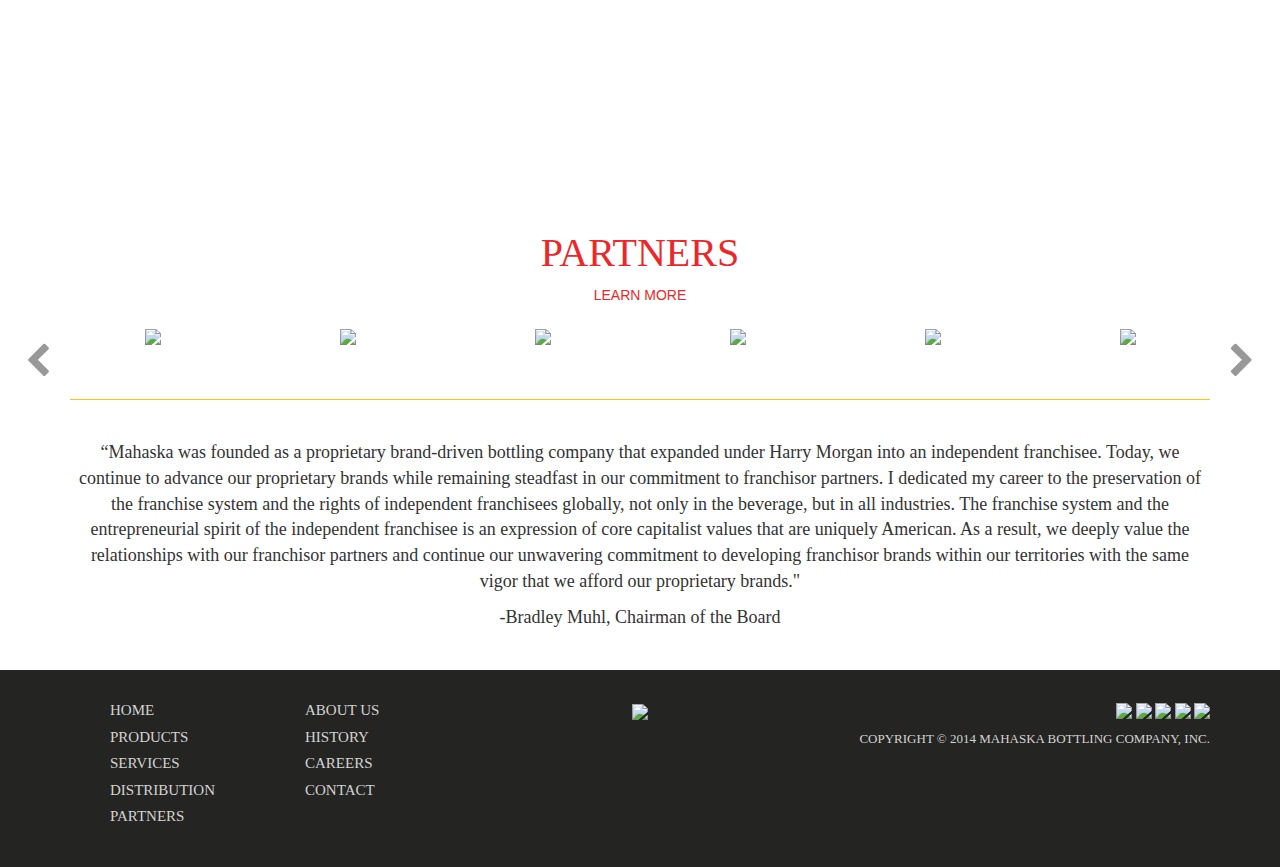
==== commit 8f6209e8: "updates" ====
--- a/public/index.html
+++ b/public/index.html
@@ -5,7 +5,7 @@
 <!--[if gt IE 8]><!--> <html class="no-js"> <!--<![endif]-->
   <head>
     <meta charset="utf-8">
-    <title></title>
+    <title>Mahaska</title>
     <meta name="description" content="">
     <meta name="viewport" content="width=device-width">
     <!-- Place favicon.ico and apple-touch-icon.png in the root directory -->
@@ -26,16 +26,20 @@
 
     <!-- endbuild -->
   </head>
-  <body ng-app="mahaskaRebrandApp">
+  <body ng-app="mahaskaRebrandApp" ng-class="{uploading: upLoading}">
+    <div id="preloader">
+        <div id="status"></div>
+    </div>
+
     <!--[if lt IE 7]>
       <p class="browsehappy">You are using an <strong>outdated</strong> browser. Please <a href="http://browsehappy.com/">upgrade your browser</a> to improve your experience.</p>
     <![endif]-->
 
+
     <!-- Add your site or application content here -->
-
     <div ng-include="'views/navbar.html'"></div>
 
-    <div ng-view=""></div>
+    <div ng-cloak ng-view=""></div>
 
     <div ng-include="'views/footer.html'"></div>
 
@@ -48,7 +52,9 @@
     <!-- build:js scripts/vendor.js -->
     <!-- bower:js -->
     <script src="scripts/vendor/jquery.min.js"></script>
+    <script src="scripts/vendor/es5-shim/es5-shim.min.js"></script>
     <script src="scripts/vendor/angular.min.js"></script>
+    <script src="scripts/vendor/son3.min.js"></script>
     <script src="scripts/vendor/bootstrap.min.js"></script>
     <script src="scripts/vendor/angular-route.min.js"></script>
     <script src="scripts/vendor/angular-scroll.min.js"></script>
@@ -73,6 +79,7 @@
         <script src="scripts/services/productsService.js"></script>
         <script src="scripts/services/parseService.js"></script>
         <script src="scripts/services/historyService.js"></script>
+        <script src="scripts/services/errorService.js"></script>
         <script src="scripts/controllers/main.js"></script>
         <script src="scripts/controllers/productCtrl.js"></script>
         <script src="scripts/controllers/serviceCtrl.js"></script>
@@ -88,11 +95,15 @@
         <script src="scripts/controllers/contactCtrl.js"></script>
         <script src="scripts/controllers/partnersCtrl.js"></script>
         <script src="scripts/directives/owlSlider.js"></script>
-        <script src="scripts/directives/scroll.js"></script>
         <script src="scripts/directives/gallery.js"></script>
         <script src="scripts/directives/angular-follow.js"></script>
         <script src="scripts/filters/truncate.js"></script>
+        <!-- ANALYTICS -->
+        <script src="scripts/vendor/angularitics.js"></script>
+        <script src="scripts/vendor/angularitics-ga.js"></script>
+
         <!-- endbuild -->
+
 
 </body>
 </html>
--- a/public/styles/css/style.css
+++ b/public/styles/css/style.css
@@ -91,6 +91,9 @@
 }
 /* NAVBAR
 -------------------------------------------------- */
+a:visited, a:hover {
+  outline:none
+}
 .navbar-default {
   background: #ee2629;
   border-bottom: none;
@@ -101,10 +104,19 @@
 }
 .navbar-default .navbar-nav li a {
   color: #FFF;
+  font-size:14.5px;
   font-weight: bold;
 }
 .navbar-default .navbar-nav li a:hover {
   color: #FFF;
+}
+.navbar-default .navbar-nav li a:visited {
+  color: #FFF;
+  outline: none;
+}
+.navbar-default .navbar-nav li a:focus {
+  color: #FFF;
+  outline: none;
 }
 @media (max-width: 1200px) {
   .navbar-default .navbar-nav li a {
@@ -120,7 +132,7 @@
   color: #FFF;
 }
 .navbar-default .navbar-nav a:hover {
-  font-size: 18px;
+  font-size: 16px;
 }
 @media (max-width: 992px) {
   .navbar-header {
@@ -171,14 +183,13 @@
 /* HOME PAGE
 -------------------------------------------------- */
 #hero {
-  background: url('/images/home/hero.jpg') no-repeat center center;
+  background: url('http://i1370.photobucket.com/albums/ag251/anthroisphoto/mahaskaprod/HOME/Images%20Compressed/hero_zpsc3c40334__1406058280_701677568_zpsb3b90806.jpg~original') no-repeat center center;
   height: 825px;
   position: relative;
   background-size: cover;
 }
 #blurb {
-  background: url('/images/home/parallax.jpg');
-  background-attachment: fixed;
+  background: url('http://i1370.photobucket.com/albums/ag251/anthroisphoto/mahaskaprod/HOME/parallax_zps3f867387.jpg~original');
   background-repeat: no-repeat;
   background-size: cover;
 }
@@ -187,26 +198,23 @@
   color: #FFF !important;
 }
 #map {
-  background: url('/images/home/map.jpg') no-repeat center center;
-  background-size: cover;
-  height: 500px;
-  color: #FFF;
-}
-@media (max-width: 767px) {
-  #map {
-    background: url('/images/home/chalk.jpg') no-repeat center center;
-    height: auto;
-  }
-}
+  background: url('http://i1370.photobucket.com/albums/ag251/anthroisphoto/mahaskaprod/HOME/chalkboardL_zps71e2c689.png~original') no-repeat center center;
+  color: #FFF;
+  height: auto;
+}
+
 #map h2 {
   color: #FFF;
 }
-#serve {
-  margin-top: 80px;
-}
-@media (max-width: 992px) {
-  #serve {
-    margin-top: 10px;
+.serve {
+  padding-top: 65px;
+}
+.img-center{
+  display:inline;
+}
+@media (max-width: 991px) {
+  #map img {
+    width: 80%;
   }
 }
 hr {
@@ -222,11 +230,12 @@
   opacity: 1.0;
 }
 #mobile-hero {
-  background-image: url(../images/home/heromobile.jpg);
+  background-image: url('http://i1370.photobucket.com/albums/ag251/anthroisphoto/mahaskaprod/HOME/heromobile_zps8e550211.jpg~original');
   background-repeat: no-repeat;
   background-position: center;
   background-size: cover;
   height: 380px;
+  margin-top: 65px;
 }
 @media (max-width: 767px) {
   .mobile-spacing {
@@ -238,9 +247,11 @@
 }
 /* PRODUCTS PAGE
 -------------------------------------------------- */
+@media (min-width:401px) {
+  #product-parallax, #blurb, #distribution-parallax {background-attachment: fixed!important;}
+}
 #product-parallax {
-  background: url('/images/products/cheers.jpg');
-  background-attachment: fixed;
+  background: url('http://i1370.photobucket.com/albums/ag251/anthroisphoto/mahaskaprod/ProductsPage/Images%20Compressed/cheers_zps3d812406__1406065736_701677568_zpsa37761f3.jpg~original');
   background-repeat: no-repeat;
   height: 300px;
 }
@@ -252,7 +263,7 @@
   padding-top: 90px;
 }
 .beverages {
-  background: url('/images/products/beverages.jpg') no-repeat center center;
+  background: url('http://i1370.photobucket.com/albums/ag251/anthroisphoto/mahaskaprod/ProductsPage/beverages_pic_zps660beeb2.jpg~original') no-repeat center center;
   height: 444px;
   position: relative;
 }
@@ -279,7 +290,7 @@
   }
 }
 .snacks {
-  background: url('/images/products/snacks.jpg') no-repeat center center;
+  background: url('http://i1370.photobucket.com/albums/ag251/anthroisphoto/mahaskaprod/ProductsPage/snacks_zps8b654fbc.jpg~original') no-repeat center center;
   height: 444px;
   position: relative;
 }
@@ -322,6 +333,7 @@
   font-size: 22px;
 }
 .detail {
+  font-family: 'sans-serif';
   font-size: 11px;
 }
 .detail-list {
@@ -333,22 +345,20 @@
 .width150 {
   width: 150px;
 }
+
 /* SERVICES PAGE
 -------------------------------------------------- */
 #service-banner {
-  background: url('/images/services/header.jpg');
+  background: url('http://i1370.photobucket.com/albums/ag251/anthroisphoto/mahaskaprod/SERVICES/Image%20Compressed/header-mid_zps87f8e062__1406065950_701677568_zps0dc3ab16.jpg~original');
   background-attachment: fixed;
   background-repeat: no-repeat;
-  height: 400px;
+  height: 520px;
   background-position-y: -500px;
   position: relative;
   background-size: cover;
 }
-/*@media (max-width: 1600px) and (min-width: 1200px) {
-  #service-banner {
-    background-position-y: -300px;
-  }
-}
+
+/*
 @media (max-width: 1200px) and (min-width: 992px) {
   #service-banner {
     background-position-y: -100px;
@@ -372,13 +382,14 @@
 }*/
 @media (max-width: 1400px) and (min-width: 767px) {
   #service-banner {
-    background: url('/images/services/header-mid.jpg') no-repeat center center;
+    background: url('http://i1370.photobucket.com/albums/ag251/anthroisphoto/mahaskaprod/SERVICES/header-mid_zps87f8e062.jpg~original') no-repeat center center;
     background-size: cover;
+    padding-top:525px;
   }
 }
 @media (max-width: 767px) {
   #service-banner {
-    background: url('/images/services/header-mobile.jpg') no-repeat center center;
+    background: url('http://i1370.photobucket.com/albums/ag251/anthroisphoto/mahaskaprod/SERVICES/header-mobile_zps6b538141.jpg~original') no-repeat center center;
     background-size: cover;
   }
 }
@@ -408,7 +419,7 @@
 }
 #subnav .navwrap .navlist ul {
   overflow: hidden;
-  width: 1100px;
+  width: 100%;
   margin: 0 auto;
 }
 @media all and (max-width: 1100px) {
@@ -602,7 +613,7 @@
 /* DISTRIBUTION PAGE
 -------------------------------------------------- */
 #distribution-banner {
-  background: url('/images/distribution/header.jpg');
+  background: url('http://i1370.photobucket.com/albums/ag251/anthroisphoto/mahaskaprod/Distribution/Images%20Compressed/header_zps1fc1a351__1406066143_701677568_zpsd3c3a728.jpg~original');
   background-attachment: fixed;
   background-repeat: no-repeat;
   height: 400px;
@@ -643,24 +654,25 @@
   left: 35%;
   font-size: 70px;
 }
-@media (max-width: 992px) {
+@media (max-width: 992px) and (min-width: 461px) {
   #distribution-banner h1 {
     left: 25%;
   }
 }
-@media (max-width: 580px) {
-  #distribution-banner h1 {
-    left: 25%;
-  }
-}
 @media (max-width: 460px) {
   #distribution-banner h1 {
-    left: 0%;
-    font-size: 50px;
+    font-size: 40px;
+    left: 15%;
+  }
+}
+@media (max-width: 327px) {
+  #distribution-banner h1 {
+    font-size: 40px;
+    left: 8%;
   }
 }
 #distribution-map {
-  background: url('/images/distribution/map.jpg') no-repeat center center;
+  background: url('http://i1370.photobucket.com/albums/ag251/anthroisphoto/mahaskaprod/HOME/chalkboardL_zps71e2c689.png~original') no-repeat center center;
   height: 660px;
   background-size: cover;
 }
@@ -674,8 +686,7 @@
   font-size: 22px;
 }
 #distribution-parallax {
-  background: url('/images/distribution/parallax.jpg');
-  background-attachment: fixed;
+  background: url('http://i1370.photobucket.com/albums/ag251/anthroisphoto/mahaskaprod/Distribution/parallax_zps2434894e.jpg~original');
   background-repeat: no-repeat;
   height: 250px;
 }
@@ -687,8 +698,7 @@
 #distribution-parallax p {
   color: #FFF;
 }
-#distribution-contact h2 {
-  text-transform: uppercase;
+#distribution-contact p {
   font-size: 22px;
   margin: 20px 0px;
 }
@@ -711,17 +721,17 @@
   margin: 20px 0px;
 }
 #distribution-contact a {
-  color: black;
+  color: #ee2629;
   text-decoration: underline;
 }
 #distribution-contact a:hover {
-  color: #ee2629;
+  color: #333;
   text-decoration: none;
 }
 /* PARTNERS PAGE
 -------------------------------------------------- */
 #partners-banner {
-  background-image: url(http://i1370.photobucket.com/albums/ag251/anthroisphoto/mahaskaprod/partners_header_zps3a5c294b.jpg~original);
+  background-image: url(http://i1370.photobucket.com/albums/ag251/anthroisphoto/mahaskaprod/Partner%20Logos/Images%20Compressed/partners_header_zps3a5c294b__1406066341_701677568_zpsf4bd04e6.jpg~original);
   background-attachment: fixed;
   background-repeat: no-repeat;
   position: relative;
@@ -768,7 +778,7 @@
 /* ABOUT PAGE
 -------------------------------------------------- */
 #about-banner {
-  background: url('/images/about/header.jpg');
+  background: url('http://i1370.photobucket.com/albums/ag251/anthroisphoto/mahaskaprod/About/Images%20Compressed/header_zpsc77f30f9__1406066481_701677568_zps947254cc.jpg~original');
   background-attachment: fixed;
   background-repeat: no-repeat;
   height: 400px;
@@ -803,6 +813,13 @@
     background-position-y: 0px;
   }
 }
+@media (max-width: 327px) {
+  #about-banner h1 {
+    color: #FFF;
+    font-size: 50px !important;
+  }
+}
+
 #about-banner h1 {
   color: #FFF;
   font-size: 70px;
@@ -822,6 +839,7 @@
 }
 #locations ul li {
   font-family: 'brandon_grotesque_regularRg';
+  font-size:15px;
 }
 .spec-bio {
   margin-bottom: 40px;
@@ -870,7 +888,7 @@
 /* HISTORY PAGE
 -------------------------------------------------- */
 #history-banner {
-  background: url('/images/history/header.jpg');
+  background: url('http://i1370.photobucket.com/albums/ag251/anthroisphoto/mahaskaprod/HISTORY/header_compress_zpsad095b3e.jpg~original');
   background-attachment: fixed;
   background-repeat: no-repeat;
   height: 400px;
@@ -927,6 +945,12 @@
     font-size: 50px;
   }
 }
+@media (max-width: 327px) {
+  #history-banner h1 {
+    left: 14%;
+    font-size: 50px;
+  }
+}
 #history-content {
   background: url('/images/history/background.jpg');
 }
@@ -950,7 +974,7 @@
   }
 }
 #history-content .first p {
-  background: url('/images/history/1889.png') no-repeat center;
+  background: url('http://i1370.photobucket.com/albums/ag251/anthroisphoto/mahaskaprod/HISTORY/1889_zpsdd942e06.png~original') no-repeat center;
   background-size: contain;
 }
 #history-content .second {
@@ -974,7 +998,7 @@
   }
 }
 #history-content .second p {
-  background: url('/images/history/1916.png') no-repeat center;
+  background: url('http://i1370.photobucket.com/albums/ag251/anthroisphoto/mahaskaprod/HISTORY/1916_zps22b7d3ef.png~original') no-repeat center;
   background-size: contain;
 }
 #history-content .third {
@@ -998,7 +1022,7 @@
   }
 }
 #history-content .third p {
-  background: url('/images/history/1922.png') no-repeat center;
+  background: url('http://i1370.photobucket.com/albums/ag251/anthroisphoto/mahaskaprod/HISTORY/1922_zps295905df.png~original') no-repeat center;
   background-size: contain;
 }
 #history-content .fourth {
@@ -1022,7 +1046,7 @@
   }
 }
 #history-content .fourth p {
-  background: url('/images/history/1947.png') no-repeat center;
+  background: url('http://i1370.photobucket.com/albums/ag251/anthroisphoto/mahaskaprod/HISTORY/1947_zps6906f2b6.png~original') no-repeat center;
   background-size: contain;
 }
 #history-content .fifth {
@@ -1046,7 +1070,7 @@
   }
 }
 #history-content .fifth p {
-  background: url('/images/history/1961.png') no-repeat center;
+  background: url('http://i1370.photobucket.com/albums/ag251/anthroisphoto/mahaskaprod/HISTORY/1961_zpsce6c2897.png~original') no-repeat center;
   background-size: contain;
 }
 #history-content .sixth {
@@ -1075,7 +1099,7 @@
   }
 }
 #history-content .sixth p {
-  background: url('/images/history/1975.png') no-repeat center;
+  background: url('http://i1370.photobucket.com/albums/ag251/anthroisphoto/mahaskaprod/HISTORY/1975_zpsee6e5b43.png~original') no-repeat center;
   background-size: contain;
 }
 #history-content .seventh {
@@ -1099,7 +1123,7 @@
   }
 }
 #history-content .seventh p {
-  background: url('/images/history/1988.png') no-repeat center;
+  background: url('http://i1370.photobucket.com/albums/ag251/anthroisphoto/mahaskaprod/HISTORY/1988_zpsfda4543d.png~original') no-repeat center;
   background-size: contain;
 }
 #history-content .eigth {
@@ -1123,7 +1147,7 @@
   }
 }
 #history-content .eigth p {
-  background: url('/images/history/1993.png') no-repeat center;
+  background: url('http://i1370.photobucket.com/albums/ag251/anthroisphoto/mahaskaprod/HISTORY/1993_zpsf341e5e6.png~original') no-repeat center;
   background-size: contain;
 }
 #history-content .ninth {
@@ -1189,34 +1213,34 @@
   color: #242422;
 }
 .year1889 {
-  background: url('/images/history/1889.png');
+  background: url('http://i1370.photobucket.com/albums/ag251/anthroisphoto/mahaskaprod/HISTORY/1889_zpsdd942e06.png~original');
 }
 .year1916 {
-  background: url('/images/history/1916.png');
+  background: url('http://i1370.photobucket.com/albums/ag251/anthroisphoto/mahaskaprod/HISTORY/1916_zps22b7d3ef.png~original');
 }
 .year1922 {
-  background: url('/images/history/1922.png');
+  background: url('http://i1370.photobucket.com/albums/ag251/anthroisphoto/mahaskaprod/HISTORY/1922_zps295905df.png~original');
 }
 .year1947 {
-  background: url('/images/history/1947.png');
+  background: url('http://i1370.photobucket.com/albums/ag251/anthroisphoto/mahaskaprod/HISTORY/1947_zps6906f2b6.png~original');
 }
 .year1961 {
-  background: url('/images/history/1961.png');
+  background: url('http://i1370.photobucket.com/albums/ag251/anthroisphoto/mahaskaprod/HISTORY/1961_zpsce6c2897.png~original');
 }
 .year1975 {
-  background: url('/images/history/1975.png');
+  background: url('http://i1370.photobucket.com/albums/ag251/anthroisphoto/mahaskaprod/HISTORY/1975_zpsee6e5b43.png~original');
 }
 .year1988 {
-  background: url('/images/history/1988.png');
+  background: url('http://i1370.photobucket.com/albums/ag251/anthroisphoto/mahaskaprod/HISTORY/1988_zpsfda4543d.png~original');
 }
 .year1993 {
-  background: url('/images/history/1993.png');
+  background: url('http://i1370.photobucket.com/albums/ag251/anthroisphoto/mahaskaprod/HISTORY/1993_zpsf341e5e6.png~original');
 }
 .year2013 {
-  background: url('/images/history/2013.png');
+  background: url('http://i1370.photobucket.com/albums/ag251/anthroisphoto/mahaskaprod/HISTORY/2013_zps86e0e647.png~original');
 }
 .today {
-  background: url('/images/history/now.png');
+  background: url('http://i1370.photobucket.com/albums/ag251/anthroisphoto/mahaskaprod/HISTORY/now_zps9405f327.png~original');
 }
 .dateBkg {
   background-repeat: no-repeat;
@@ -1268,7 +1292,7 @@
 /* MEDIA PAGE
 -------------------------------------------------- */
 #media-banner {
-  background: url('/images/media/header.jpg');
+  background: url('http://i1370.photobucket.com/albums/ag251/anthroisphoto/mahaskaprod/Media%20album%20tiles/header_zps057c61b7.jpg~original');
   background-attachment: fixed;
   background-repeat: no-repeat;
   height: 400px;
@@ -1380,10 +1404,10 @@
 /* BEVERAGE PAGE
 -------------------------------------------------- */
 .bev-img {
-  background: url('/images/products/beverages_header.jpg');
+  background: url('http://i1370.photobucket.com/albums/ag251/anthroisphoto/mahaskaprod/ProductsPage/Images%20Compressed/beverages_header_zpsefcbe73d__1406059267_701677568_zpsc8d5c82a.jpg~original');
 }
 .snack-img {
-  background: url(http://i1370.photobucket.com/albums/ag251/anthroisphoto/mahaskaprod/Snacks%20-%20other/3weIwMNDfn8eYxi1MfFUGhUxlOKo1UyH_OVY53eeNZ0_zps50a56cc2.jpg);
+  background: url('http://i1370.photobucket.com/albums/ag251/anthroisphoto/mahaskaprod/ProductsPage/Images%20Compressed/snacks_header_zps249a1dd7__1406059515_701677568_zpsb268f2d3.jpg~original');
 }
 #bev-banner {
   background-attachment: fixed;
@@ -1411,7 +1435,7 @@
   padding-right: 10px;
   padding-left: 10px;
   color: #242422;
-  font-size: 14px;
+  font-size: 15px;
 }
 #bevnav ul li:last-child p {
   margin: 0px;
@@ -1457,7 +1481,7 @@
   position: absolute;
 }
 #careers-banner {
-  background: url('/images/careers/header.jpg');
+  background: url('http://i1370.photobucket.com/albums/ag251/anthroisphoto/mahaskaprod/Careers/careers_compress_zps1f971d20.jpg~original');
   background-attachment: fixed;
   background-repeat: no-repeat;
   position: relative;
@@ -1519,7 +1543,7 @@
   color: #ee2629;
 }
 #apply .contact-btn {
-  width: 30%;
+  width: 40%;
   height: auto!important;
   font-size: 25px;
   padding-top: 10px;
@@ -1548,7 +1572,7 @@
 /* CONTACT PAGE
 -------------------------------------------------- */
 #contact-banner {
-  background: url('/images/contact/header.jpg');
+  background: url('http://i1370.photobucket.com/albums/ag251/anthroisphoto/mahaskaprod/Contact/contact_compress_zpsedb30607.jpg~original');
   background-attachment: fixed;
   background-repeat: no-repeat;
   height: 400px;
@@ -1606,7 +1630,7 @@
   }
 }
 .btn-upload {
-  width: 30%;
+  width: 40%;
   height: auto!important;
   font-size: 25px;
   padding-top: 10px;
@@ -1687,12 +1711,12 @@
 }
 .footer-nav li a {
   color: #d3d3d3;
-  font-size: 18px;
+  font-size: 15px;
   font-family: brandon_grotesque_regularRg !important;
 }
 .footer-nav li a:hover {
   color: red;
-  font-size: 20px;
+  font-size: 18px;
 }
 .footer-text {
   font-size: 13px;
@@ -1714,13 +1738,6 @@
   display: inline;
 }
 /* Mobile */
-#mobile-hero {
-  background-image: url(../images/home/heromobile.jpg);
-  background-repeat: no-repeat;
-  background-position: center;
-  background-size: cover;
-  height: 380px;
-}
 @media (max-width: 767px) {
   .mobile-spacing {
     padding-bottom: 10px;
@@ -1737,3 +1754,11 @@
   position: absolute;
   rigth: 50%;
 }
+@media (min-width: 992px) {
+.benefit p {height: 70px;}
+}
+.blue {color: #00b3bd!important;}
+
+.margtop{
+  margin-top: 30px;
+}
--- a/public/styles/ryan.css
+++ b/public/styles/ryan.css
@@ -1,15 +1,23 @@
-
-/* HOMEPAGE */
-#mobile-hero {
-  background-image: url(../images/home/heromobile.jpg);
-  background-repeat: no-repeat;
-  background-position: center;
-  background-size: cover;
-  height: 380px;
-}
 
 @media(max-width: 767px) {
   .mobile-spacing {padding-bottom: 10px;}
 }
 
 #blurb { height:auto!important; }
+
+.uploading {
+	position: relative;
+	heigth: 100%;
+	overflow: hidden;
+}
+.uploading:before {
+	position: absolute;
+	content:"";
+	left:0;
+	bottom:0;
+	right:0;
+	top:0;
+	z-index:1000;
+	background:rgba(0,0,0,0.7) center;
+	background-image: url('../loading.gif');
+}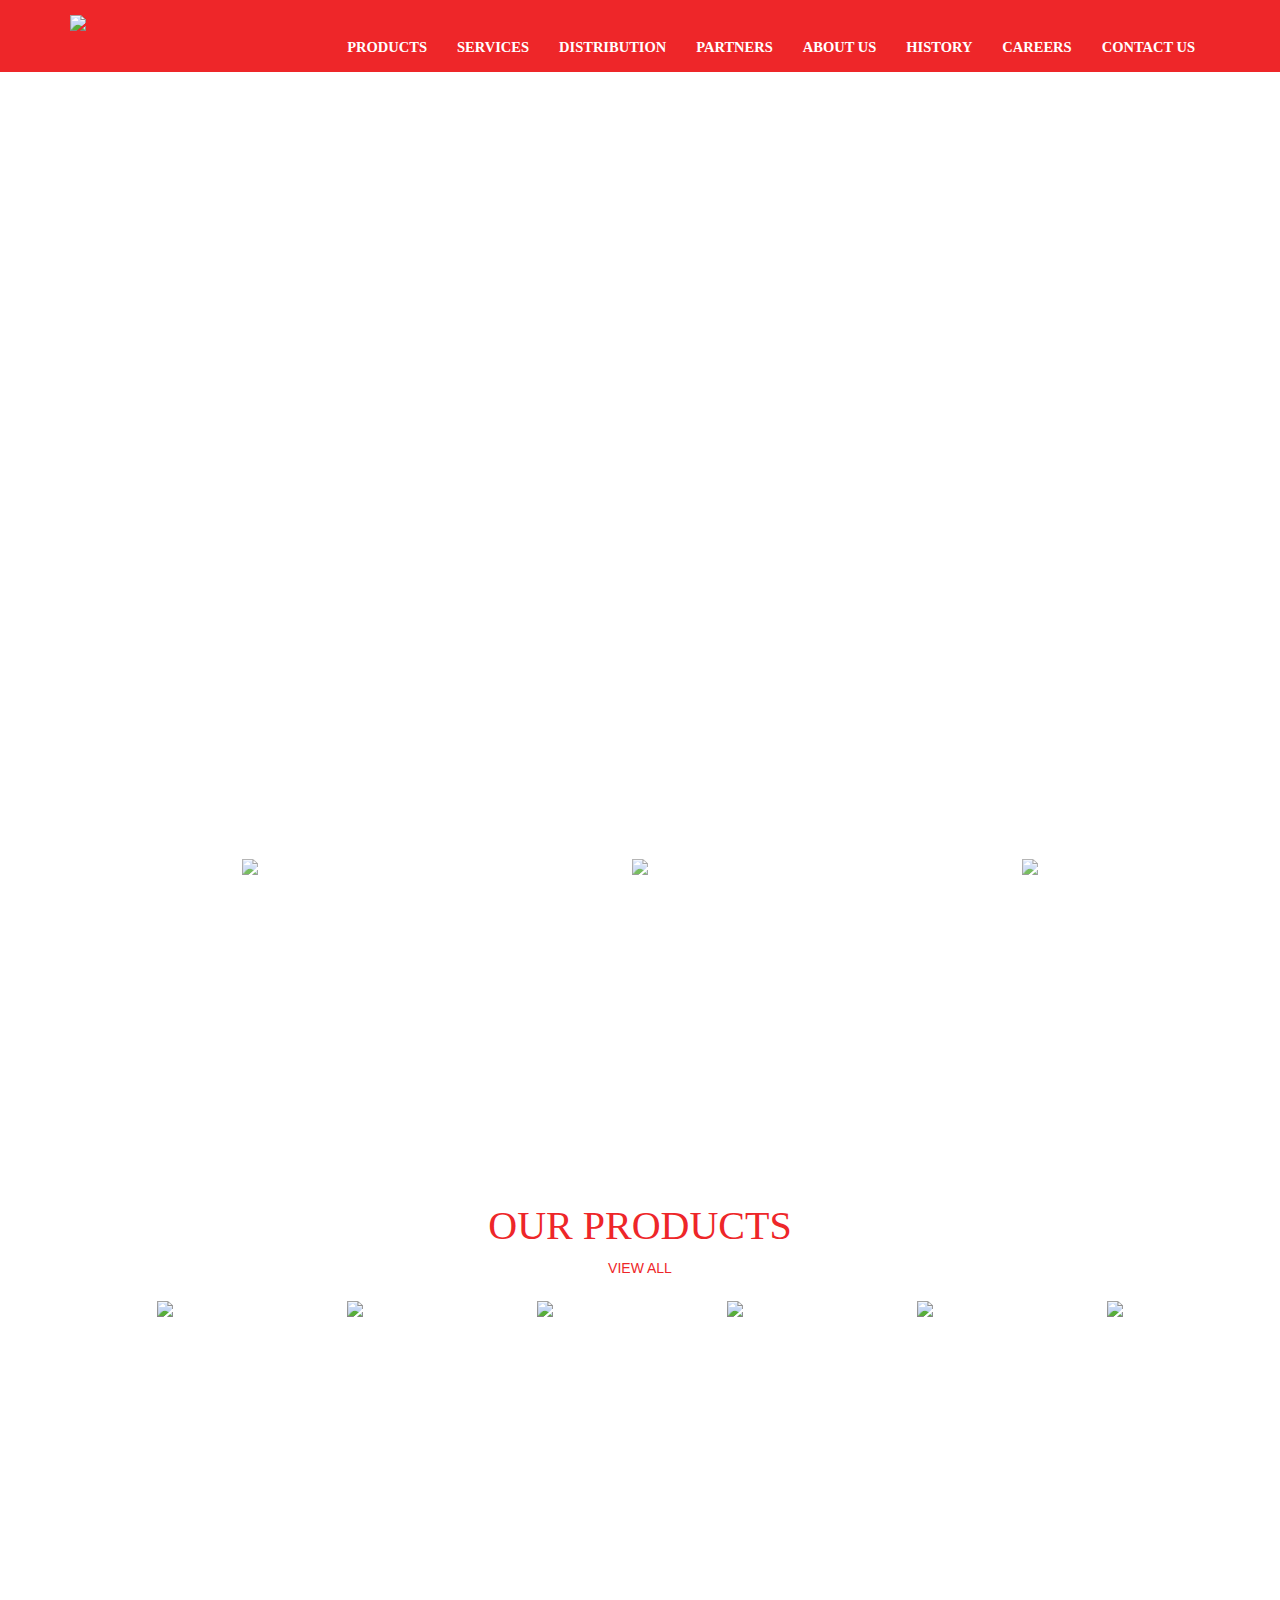
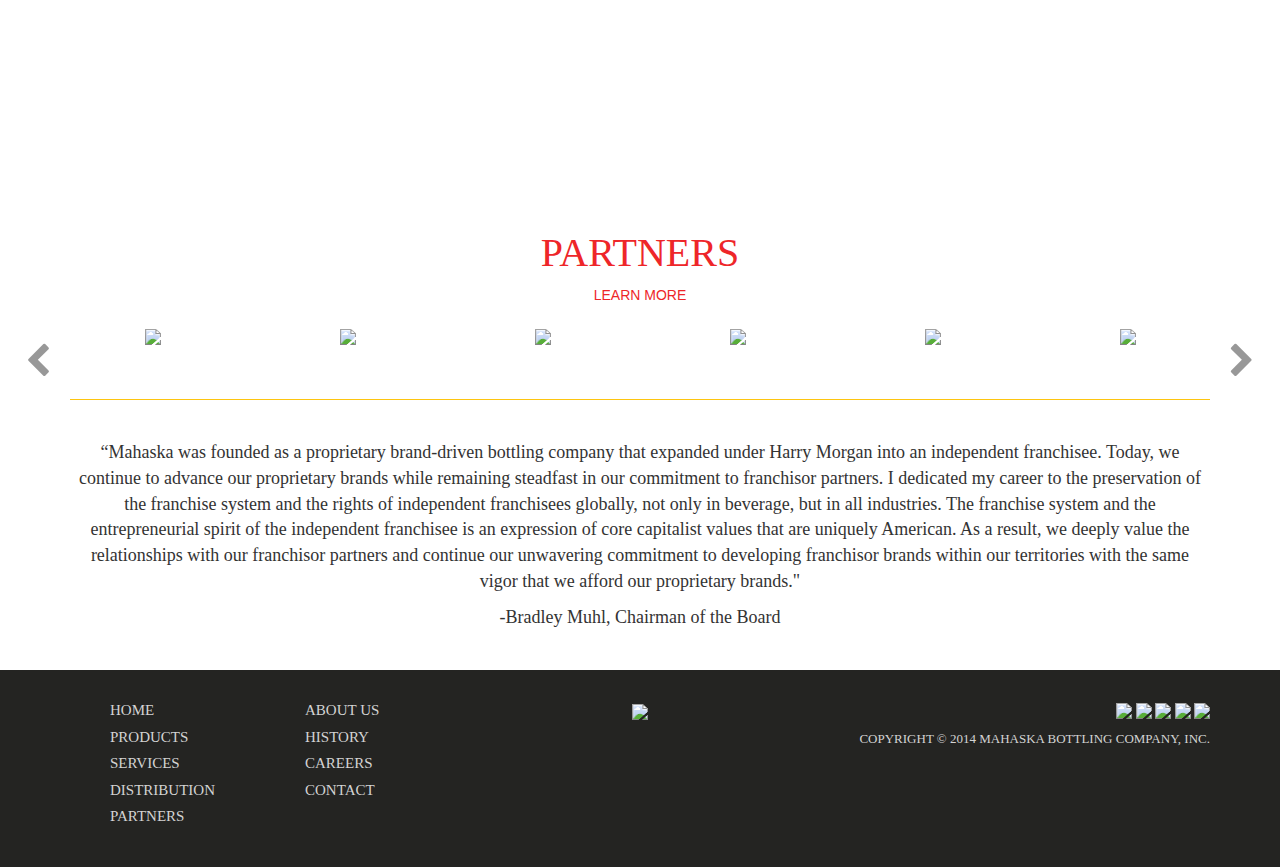
==== commit ef738331: "Mahaska Push" ====
--- a/public/index.html
+++ b/public/index.html
@@ -6,9 +6,10 @@
   <head>
     <meta charset="utf-8">
     <title>Mahaska</title>
-    <meta name="description" content="">
+    <meta name="description" content="Mahaska Bottling Company (MBC) is a family owned and operated business distributing Pepsi products operating under a franchise from PepsiCo, Inc.">
     <meta name="viewport" content="width=device-width">
     <!-- Place favicon.ico and apple-touch-icon.png in the root directory -->
+    <link rel="icon" type="image/x-icon" href="favicon.ico"/>
     <!-- build:css styles/vendor.css -->
     <!-- bower:css -->
     <link rel="stylesheet" href="scripts/vendor/bootstrap.min.css" />
@@ -25,6 +26,14 @@
     <link rel="stylesheet" href="styles/css/owl.theme.css">
 
     <!-- endbuild -->
+
+    <script>
+      (function(i,s,o,g,r,a,m){i['GoogleAnalyticsObject']=r;i[r]=i[r]||function(){
+      (i[r].q=i[r].q||[]).push(arguments)},i[r].l=1*new Date();a=s.createElement(o),
+      m=s.getElementsByTagName(o)[0];a.async=1;a.src=g;m.parentNode.insertBefore(a,m)
+      })(window,document,'script','//www.google-analytics.com/analytics.js','ga');
+      ga('create', 'UA-53342600-1', 'auto');
+  </script>
   </head>
   <body ng-app="mahaskaRebrandApp" ng-class="{uploading: upLoading}">
     <div id="preloader">
@@ -45,7 +54,7 @@
 
 
     <!--[if lt IE 9]>
-    <script src="scripts/vendor/es5-shim.min.js"></script>
+    <script src="scripts/vendor/es5-shim.js"></script>
     <script src="scripts/vendor/json3.min.js"></script>
     <![endif]-->
 
--- a/public/styles/css/style.css
+++ b/public/styles/css/style.css
@@ -24,7 +24,7 @@
 }
 body {
   /* Margin bottom by footer height */
-  background: url('/images/background.jpg');
+  background: url('/images/background.jpg') fixed;
 }
 #footer {
   width: 100%;
@@ -79,13 +79,16 @@
   background-color: transparent;
   border: none;
 }
+
+.turq{
+  color: #00b4bb;
+}
+
 #partners-banner,
-#service-banner,
 #distribution-banner,
 #about-banner,
 #history-banner,
-#media-banner,
-#contact-banner {
+#media-banner {
   /*  height: auto!important;*/
   background-position: center!important;
 }
@@ -99,8 +102,8 @@
   border-bottom: none;
 }
 .navbar-default .navbar-nav {
-  padding-top: 10px;
-  padding-bottom: 10px;
+  padding-top: 22px;
+  padding-bottom: 0px;
 }
 .navbar-default .navbar-nav li a {
   color: #FFF;
@@ -188,6 +191,19 @@
   position: relative;
   background-size: cover;
 }
+@media (max-width:950px) and (min-width:510px){
+  #hero {
+    height:491px;
+  }
+}
+@media (max-width:509px){
+  #hero {
+    background: url('http://i1370.photobucket.com/albums/ag251/anthroisphoto/mahaskaprod/HOME/heromobile_zps8e550211.jpg~original') no-repeat center center;
+    background-size: 100%;
+    height: 400px;
+  }
+}
+
 #blurb {
   background: url('http://i1370.photobucket.com/albums/ag251/anthroisphoto/mahaskaprod/HOME/parallax_zps3f867387.jpg~original');
   background-repeat: no-repeat;
@@ -237,6 +253,13 @@
   height: 380px;
   margin-top: 65px;
 }
+
+@media(max-width: 400px){
+  #mobile-hero {
+    background-size: 100%;
+    margin-top:0px;
+  }
+}
 @media (max-width: 767px) {
   .mobile-spacing {
     padding-bottom: 10px;
@@ -251,8 +274,10 @@
   #product-parallax, #blurb, #distribution-parallax {background-attachment: fixed!important;}
 }
 #product-parallax {
-  background: url('http://i1370.photobucket.com/albums/ag251/anthroisphoto/mahaskaprod/ProductsPage/Images%20Compressed/cheers_zps3d812406__1406065736_701677568_zpsa37761f3.jpg~original');
+  background: url('http://i1370.photobucket.com/albums/ag251/anthroisphoto/mahaskaprod/ProductsPage/products_parallax_zps75d726db.jpg~original') center;
   background-repeat: no-repeat;
+  background-size: cover;
+  background-position-y: -20px;
   height: 300px;
 }
 #product-parallax p {
@@ -264,47 +289,29 @@
 }
 .beverages {
   background: url('http://i1370.photobucket.com/albums/ag251/anthroisphoto/mahaskaprod/ProductsPage/beverages_pic_zps660beeb2.jpg~original') no-repeat center center;
-  height: 444px;
   position: relative;
 }
 .beverages h1 {
-  position: absolute;
-  top: 40%;
-  left: 15%;
   color: #FFF;
   font-size: 70px;
-}
-@media (max-width: 1200px) {
-  .beverages h1 {
-    left: 5%;
-  }
+  padding: 150px 0;
 }
 @media (max-width: 992px) {
   .beverages h1 {
     font-size: 50px;
   }
-}
-@media (max-width: 992px) {
   .beverages {
     margin-bottom: 10px;
   }
 }
 .snacks {
   background: url('http://i1370.photobucket.com/albums/ag251/anthroisphoto/mahaskaprod/ProductsPage/snacks_zps8b654fbc.jpg~original') no-repeat center center;
-  height: 444px;
   position: relative;
 }
 .snacks h1 {
-  position: absolute;
-  top: 40%;
-  left: 25%;
+  padding: 150px 0;
   color: #FFF;
   font-size: 70px;
-}
-@media (max-width: 1200px) {
-  .snacks h1 {
-    left: 5%;
-  }
 }
 @media (max-width: 992px) {
   .snacks h1 {
@@ -349,42 +356,54 @@
 /* SERVICES PAGE
 -------------------------------------------------- */
 #service-banner {
-  background: url('http://i1370.photobucket.com/albums/ag251/anthroisphoto/mahaskaprod/SERVICES/Image%20Compressed/header-mid_zps87f8e062__1406065950_701677568_zps0dc3ab16.jpg~original');
   background-attachment: fixed;
   background-repeat: no-repeat;
-  height: 520px;
-  background-position-y: -500px;
+  height: 480px;
   position: relative;
   background-size: cover;
 }
+@media (min-width: 1170px) {
+  #service-banner {
+    background-position-y: -100px!important;
+  }
+}
+@media (max-width:1170px) and (min-width: 1070px) {
+  #service-banner {
+    background-position-y: -70px!important;
+  }
+}
+@media (max-width: 580px) {
+  #service-banner {
+    height: 300px;
+  }
+}
 
-/*
-@media (max-width: 1200px) and (min-width: 992px) {
+
+/*@media (min-width: 992px) {
   #service-banner {
-    background-position-y: -100px;
+    background-position-y: -100px!important;
   }
 }
 @media (max-width: 992px) {
   #service-banner {
-    background-position-y: -75px;
+    background-position-y: -75px!important;
   }
 }
 @media (max-width: 645px) {
   #service-banner {
-    background-position-y: -20px;
+    background-position-y: -20px!important;
     height: 300px;
   }
 }
 @media (max-width: 460px) {
   #service-banner {
-    background-position-y: 0px;
+    background-position-y: 0px!important;
   }
 }*/
-@media (max-width: 1400px) and (min-width: 767px) {
+@media (min-width: 767px) {
   #service-banner {
     background: url('http://i1370.photobucket.com/albums/ag251/anthroisphoto/mahaskaprod/SERVICES/header-mid_zps87f8e062.jpg~original') no-repeat center center;
     background-size: cover;
-    padding-top:525px;
   }
 }
 @media (max-width: 767px) {
@@ -607,9 +626,6 @@
 #services-partners {
   background: #FFF;
 }
-.mobile-scroll {
-  padding: 30px;
-}
 /* DISTRIBUTION PAGE
 -------------------------------------------------- */
 #distribution-banner {
@@ -942,6 +958,7 @@
 @media (max-width: 460px) {
   #history-banner h1 {
     left: 0%;
+    right: 0%;
     font-size: 50px;
   }
 }
@@ -1203,8 +1220,11 @@
   background: url('/images/history/now.png') no-repeat center;
   background-size: contain;
 }
+@media (max-width:1200px) and (min-width: 767px) {
+  #history-blocks { padding-top: 15px; }
+}
 #hist-blurb p {
-  font-size: 28px;
+  font-size: 24px;
 }
 #bottom-blurb h3 {
   font-size: 28px;
@@ -1580,6 +1600,9 @@
   position: relative;
   background-size: cover;
 }
+#contact-banner{
+  background-position: right !important;
+}
 @media (max-width: 1600px) and (min-width: 1200px) {
   #contact-banner {
     background-position-y: -300px;
@@ -1597,15 +1620,16 @@
 }
 @media (max-width: 645px) {
   #contact-banner {
-    background-position-y: -20px;
+    background-position: left !important;
     height: 300px;
   }
 }
 @media (max-width: 460px) {
   #contact-banner {
-    background-position-y: 0px;
-  }
-}
+    background-position: left !important;
+  }
+}
+
 #contact-banner h1 {
   position: absolute;
   color: #FFF;
@@ -1615,17 +1639,26 @@
 }
 @media (max-width: 992px) {
   #contact-banner h1 {
-    left: 25%;
+    left: 20%;
+    right: 20%;
+  }
+}
+@media (max-width: 767px) {
+  #contact-banner h1 {
+    left: 10%;
+    right: 10%;
   }
 }
 @media (max-width: 580px) {
   #contact-banner h1 {
-    left: 25%;
-  }
-}
-@media (max-width: 460px) {
+    left: 10%;
+    right: 10%;
+  }
+}
+@media (max-width: 547px) {
   #contact-banner h1 {
     left: 0%;
+    right: 0%;
     font-size: 50px;
   }
 }
@@ -1651,6 +1684,7 @@
 }
 .yelorange {
   border-top: 4px solid #ffcc00;
+  width: 100%;
 }
 .bg-red {
   background-color: #ee2629 !important;
@@ -1762,3 +1796,27 @@
 .margtop{
   margin-top: 30px;
 }
+.margtops{
+  margin-top: 50px;
+}
+.margin-btm10 { margin-bottom: 10px; }
+.font21 { font-size: 21px; }
+@media (min-width: 767px) {
+  .width80 { width: 80%; margin-left: 10%; }
+}
+.width60 {width:60%; margin-left:20%;}
+#service-banners {
+  position: relative;
+}
+#service-banners img {
+  height: 100%;
+}
+#service-banners h1 {
+  position: absolute;
+  top: 45%; left: 0; bottom: 45%; right: 0;
+  margin: auto;
+  color: #FFF;
+  font-size: 70px;
+}
+.pad67 {padding-top: 67px;}
+.width100 {width: 100%;}
